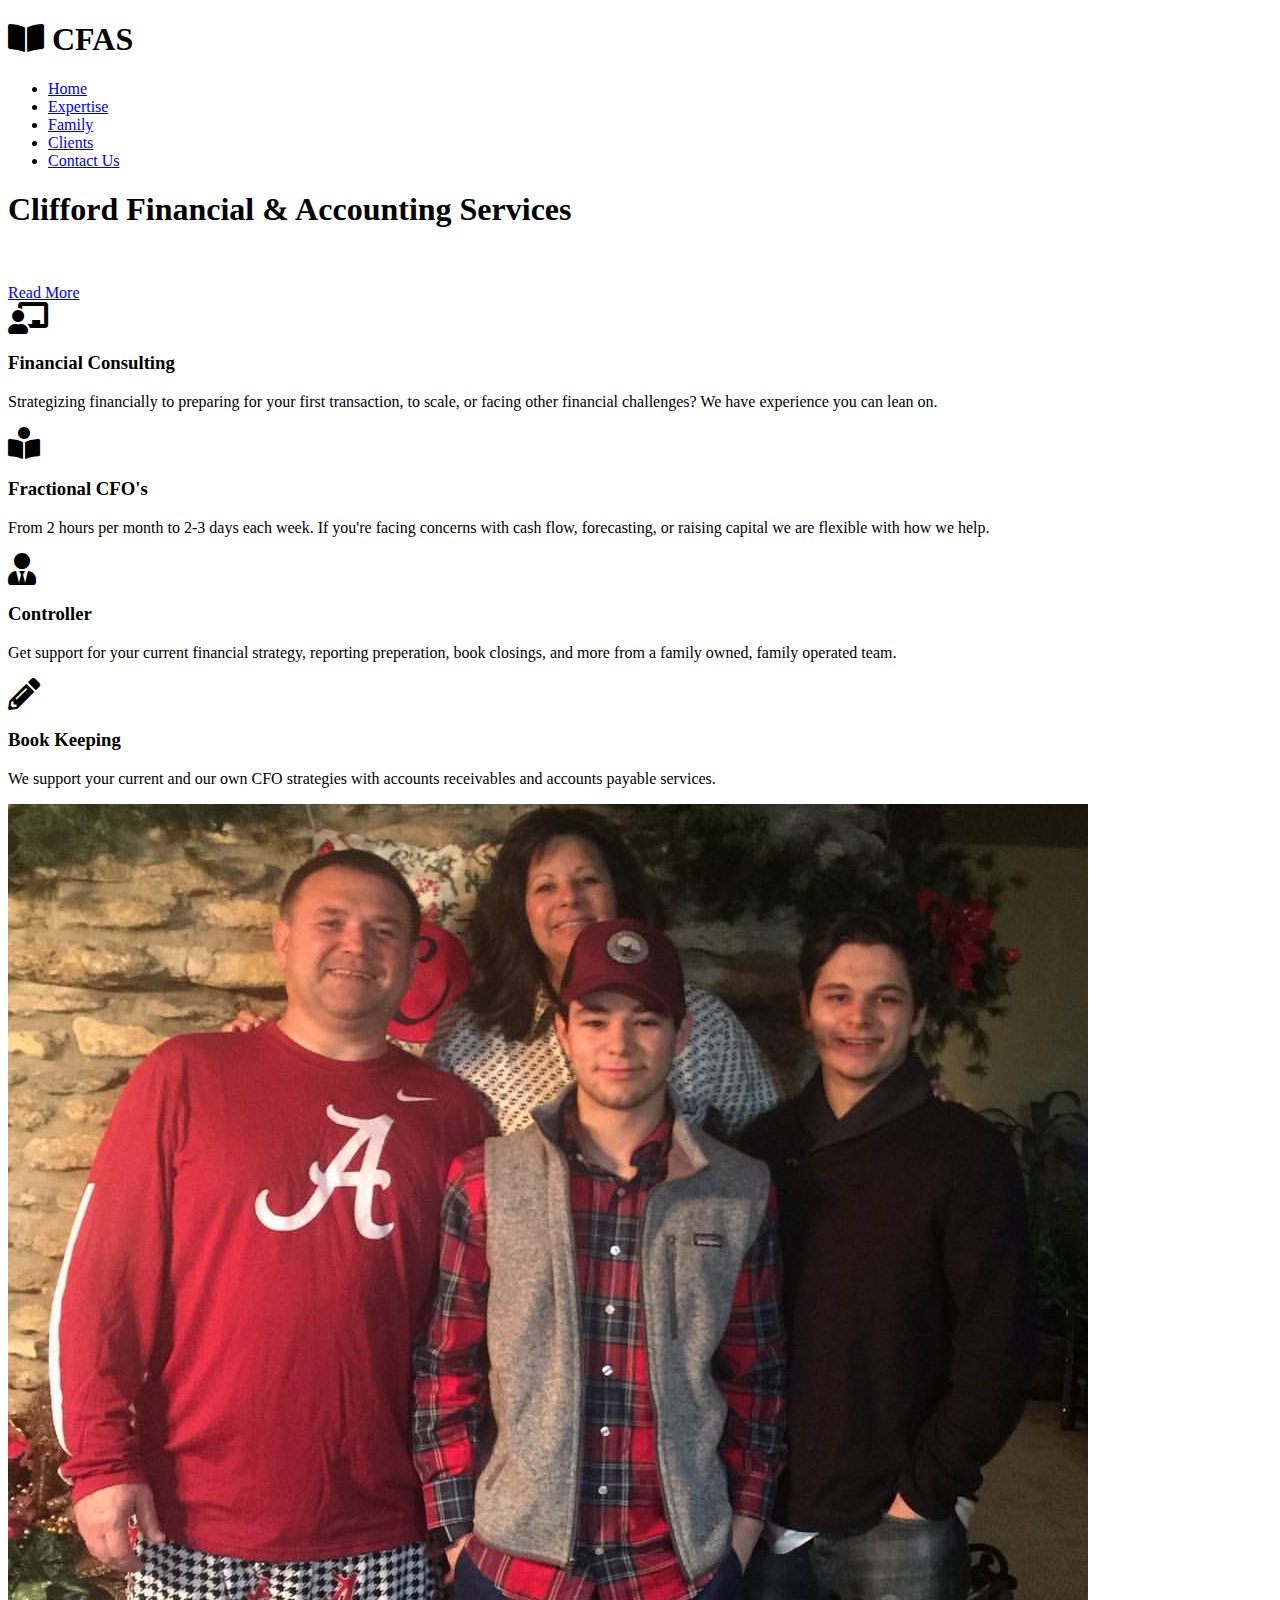
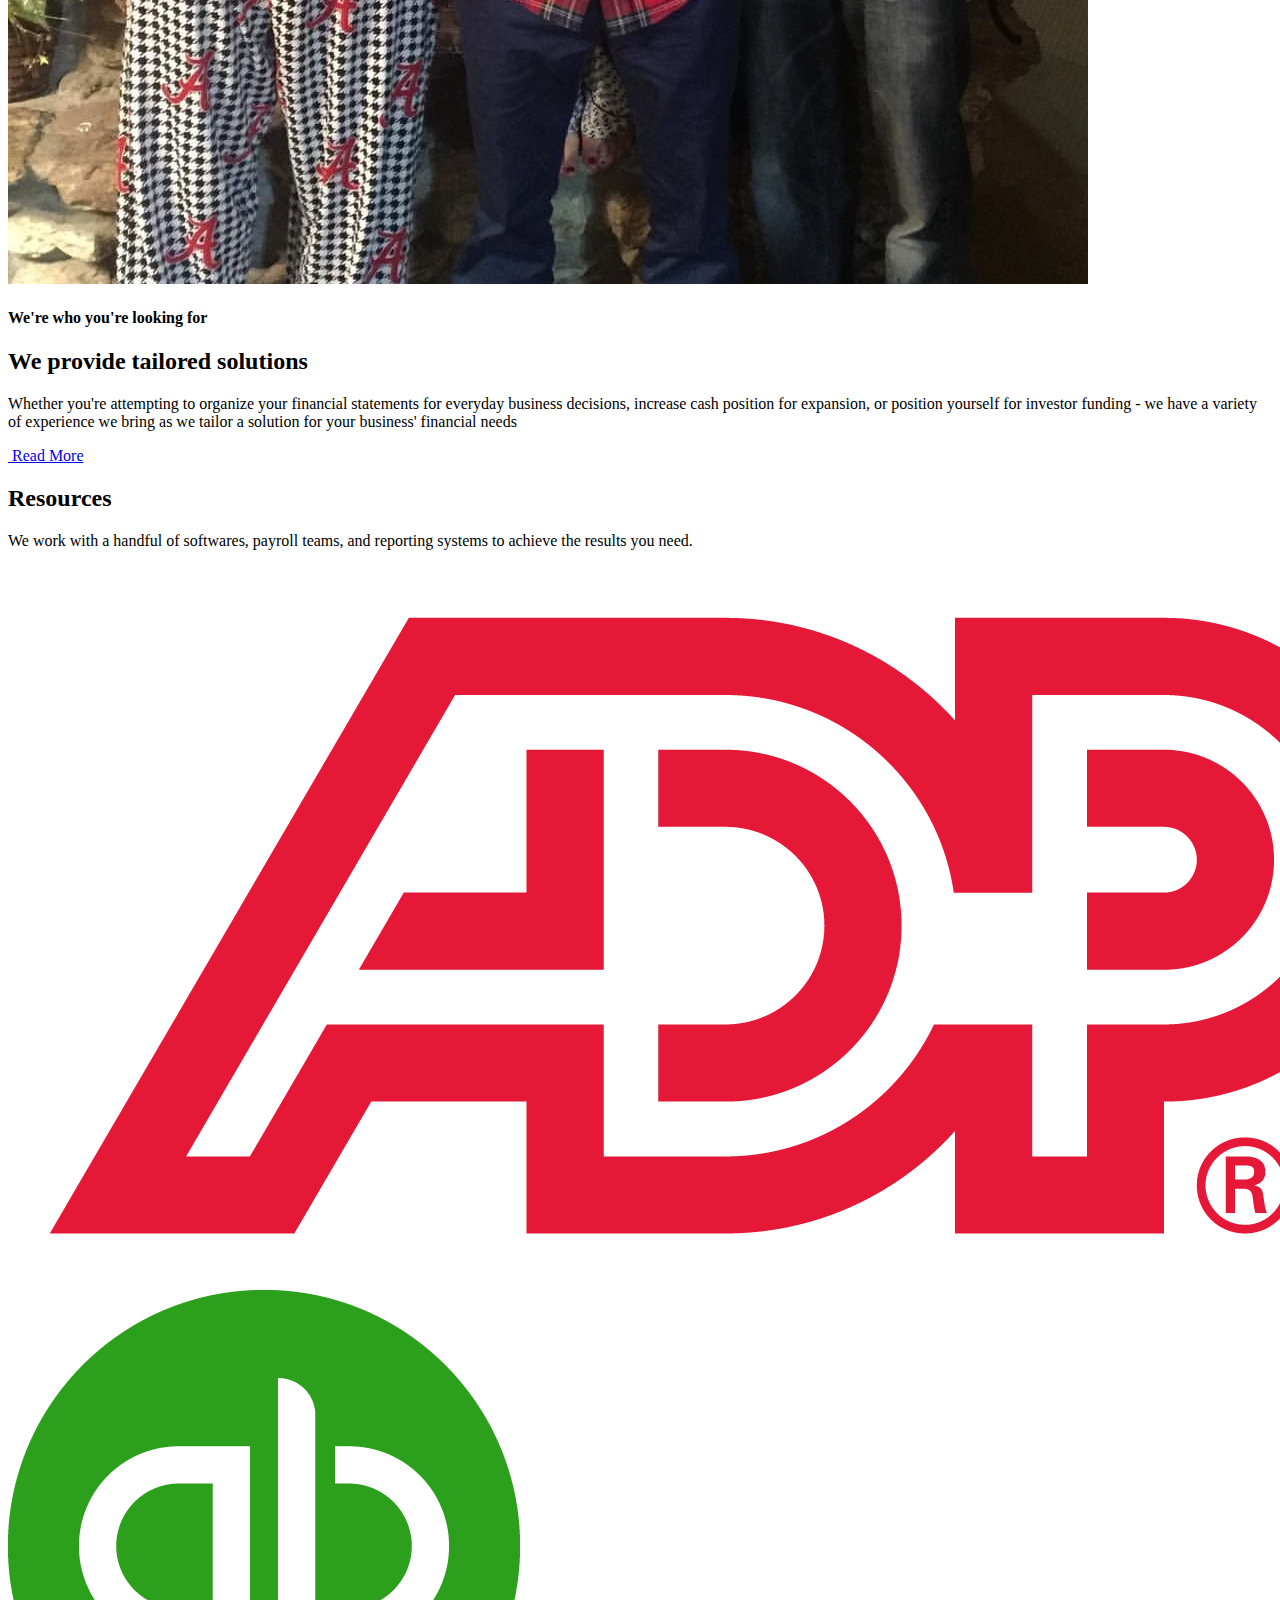
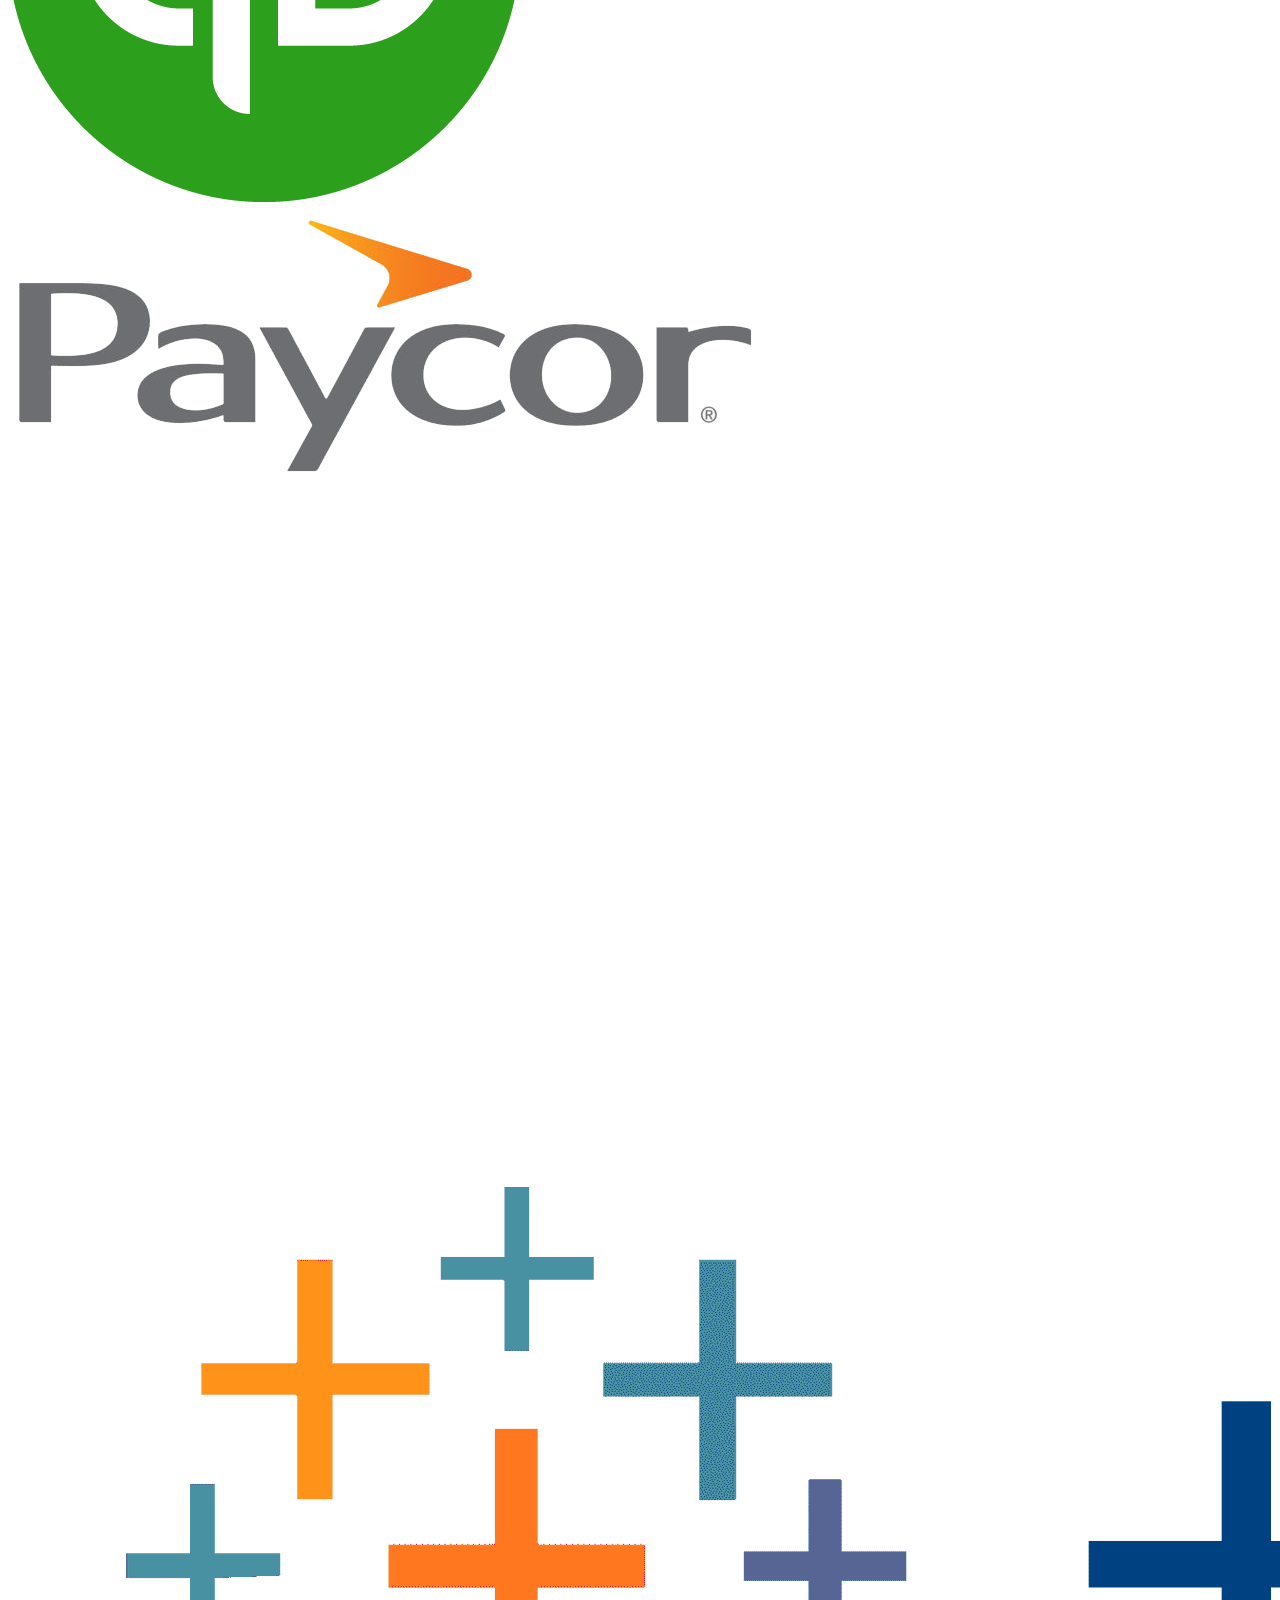
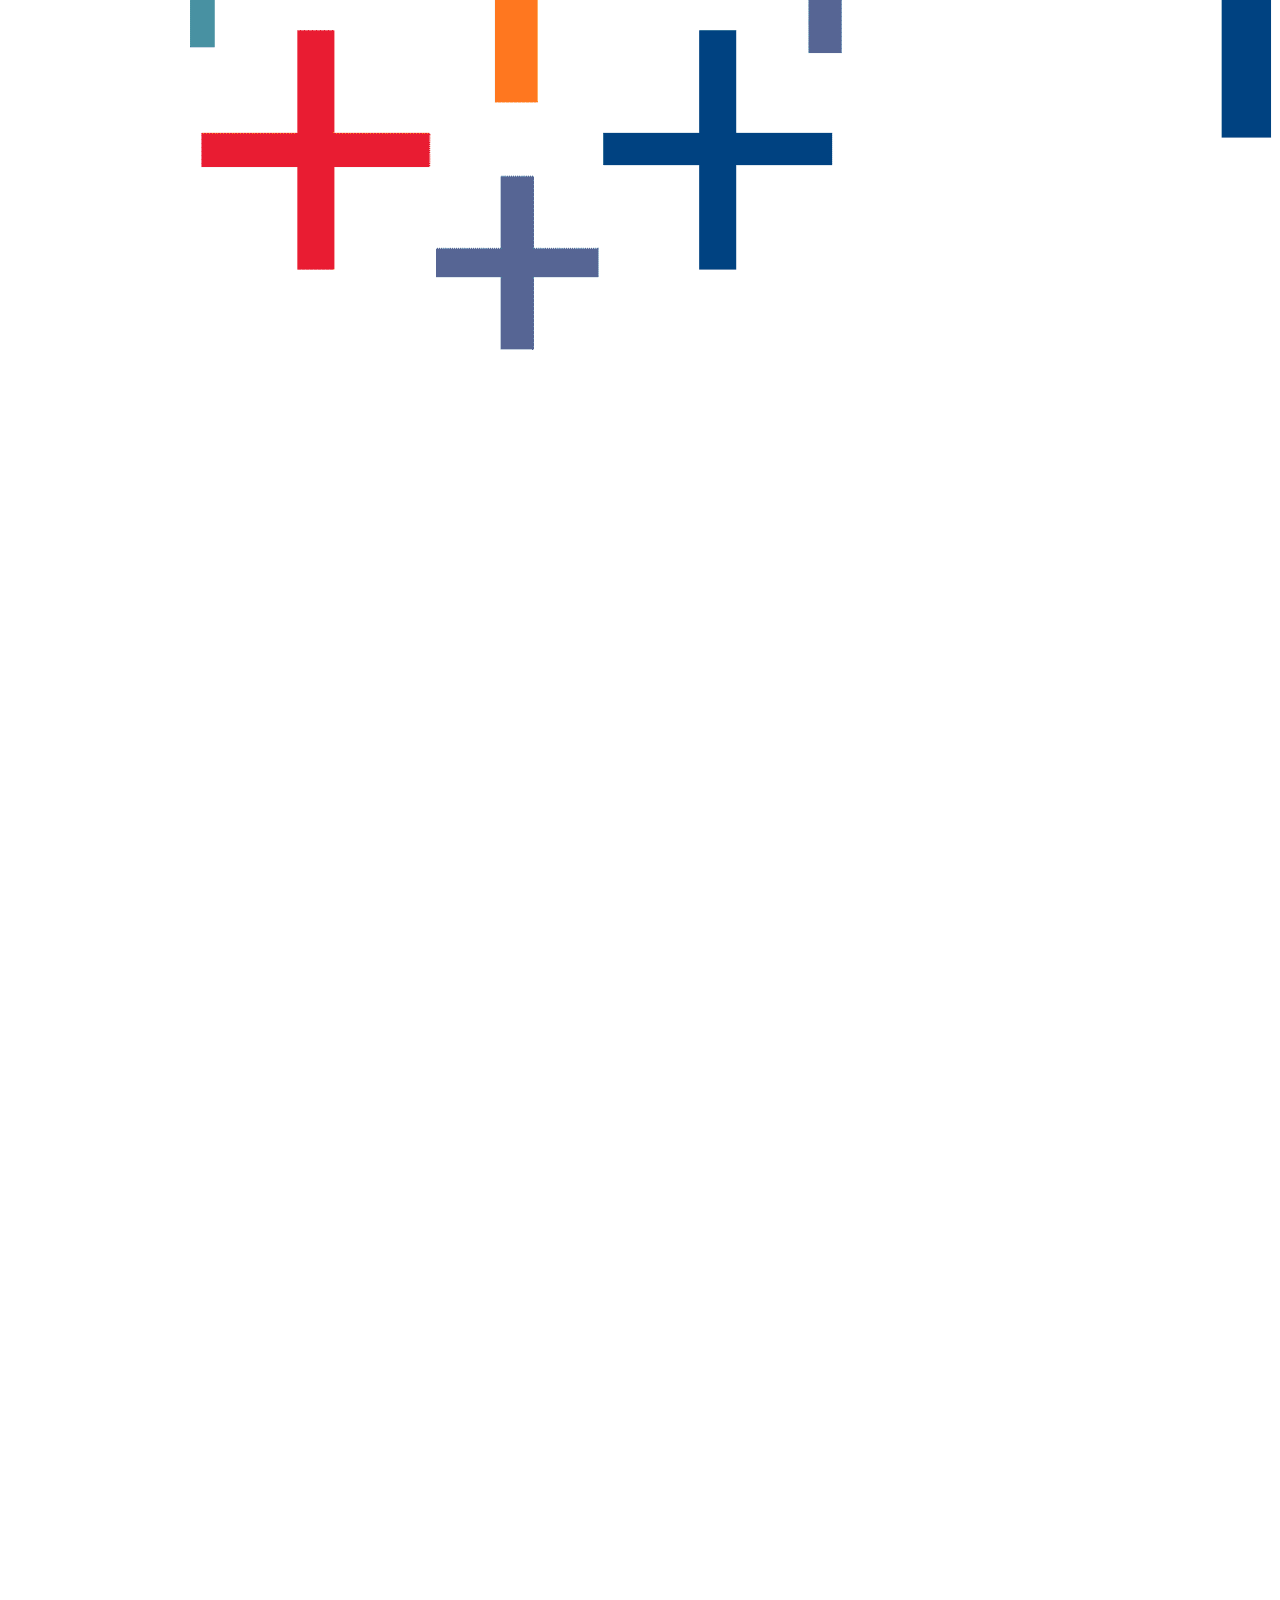
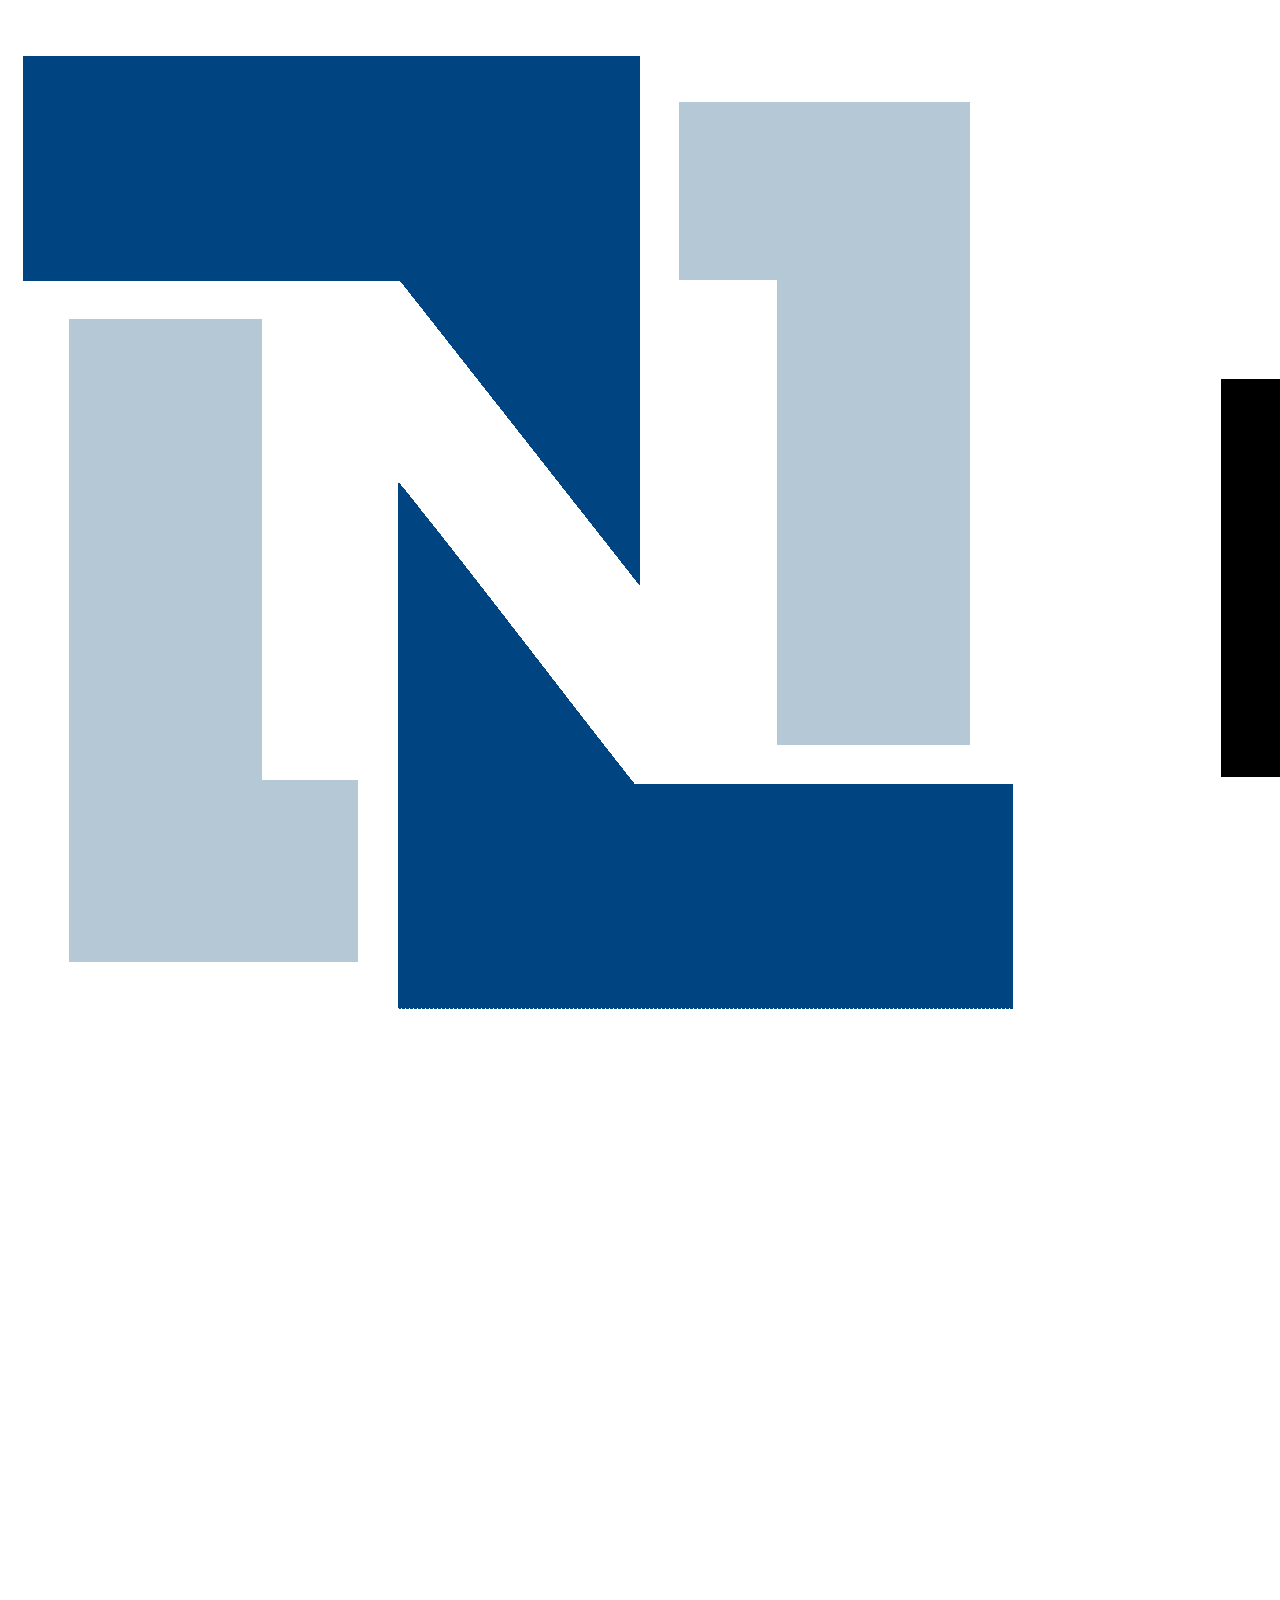
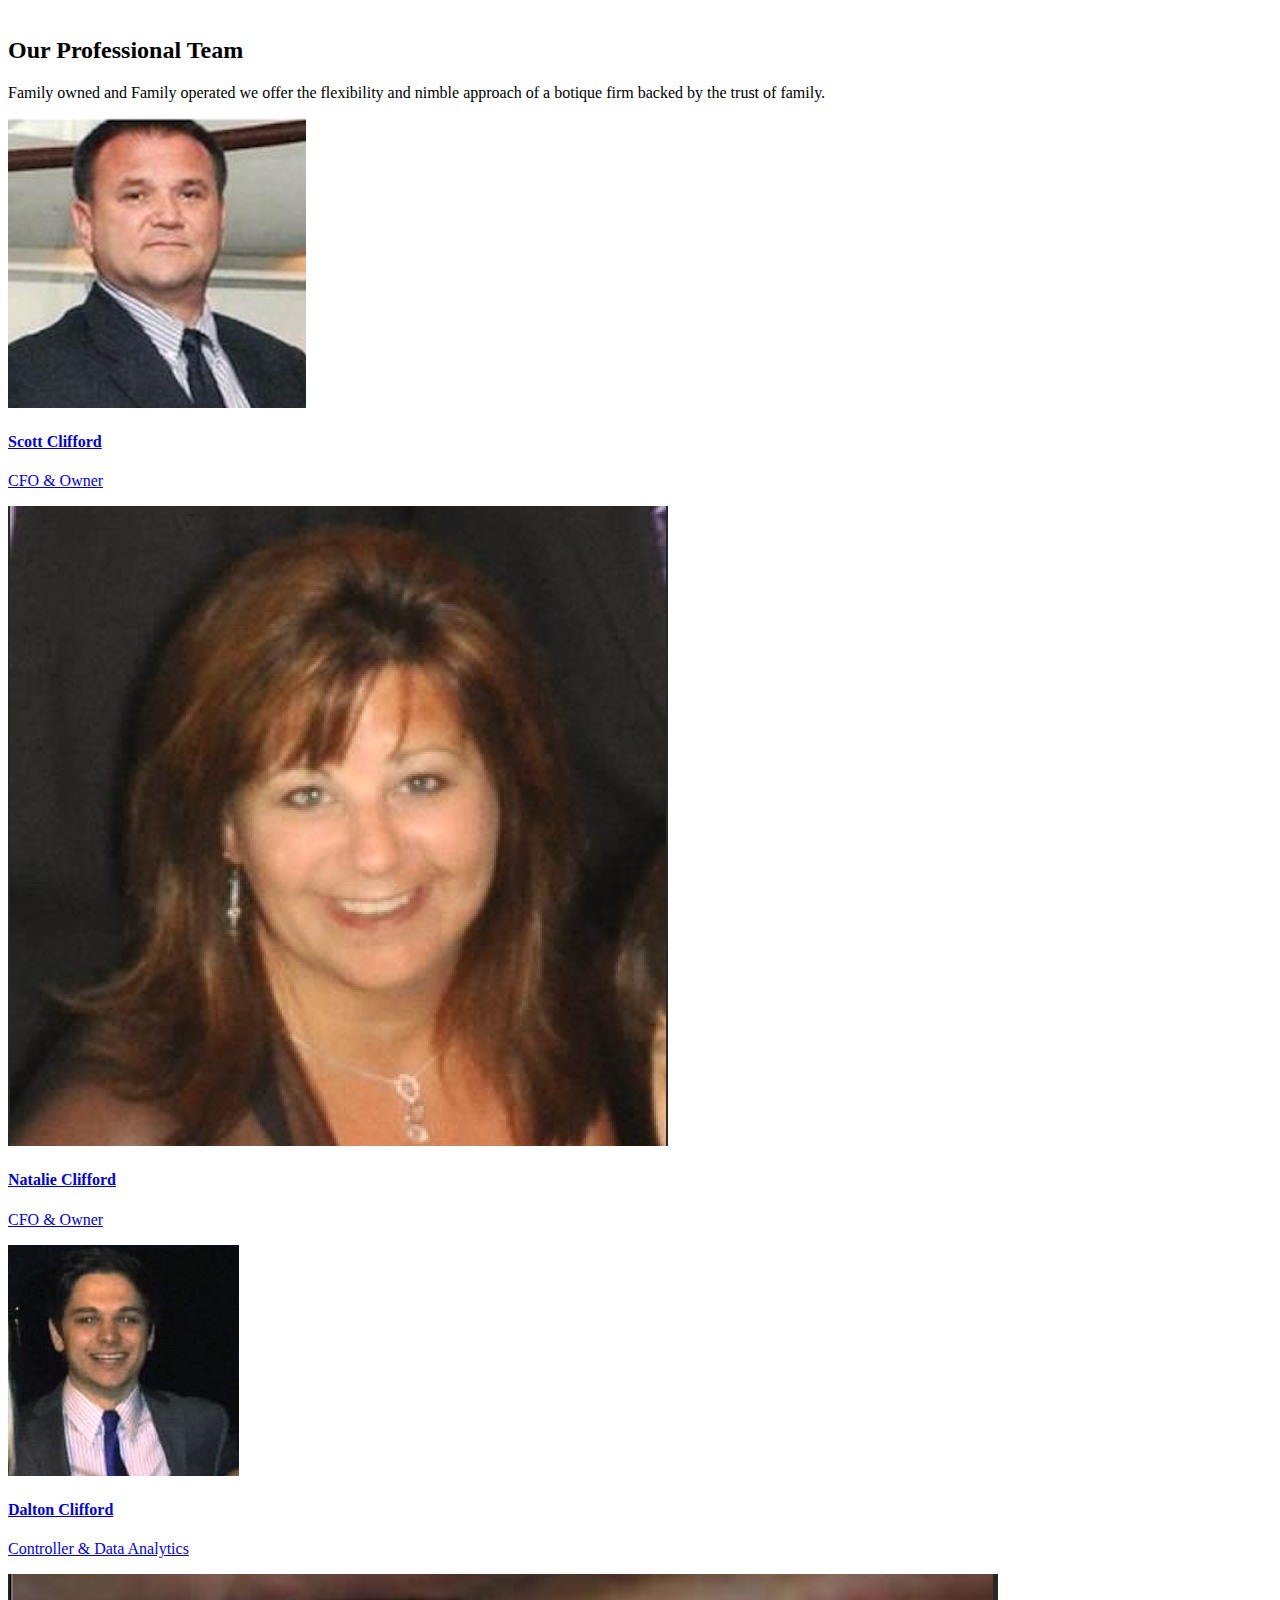
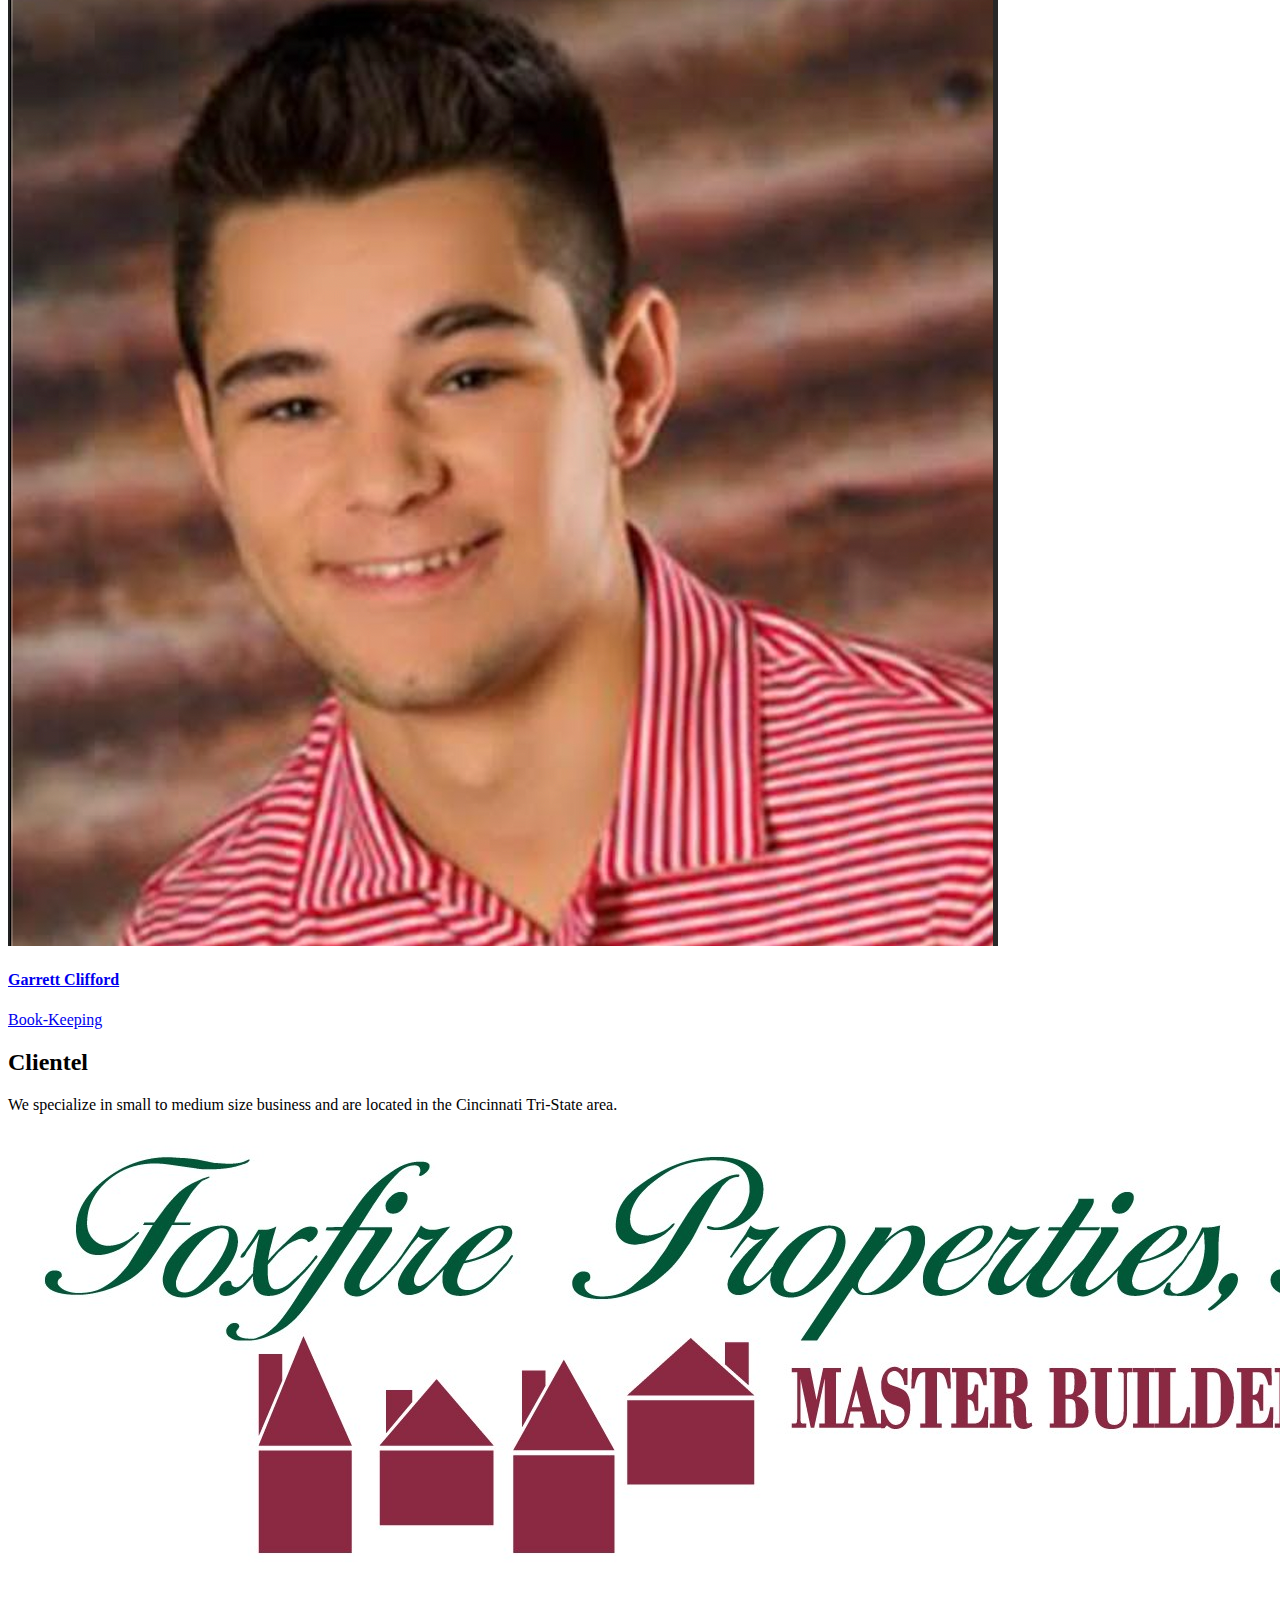
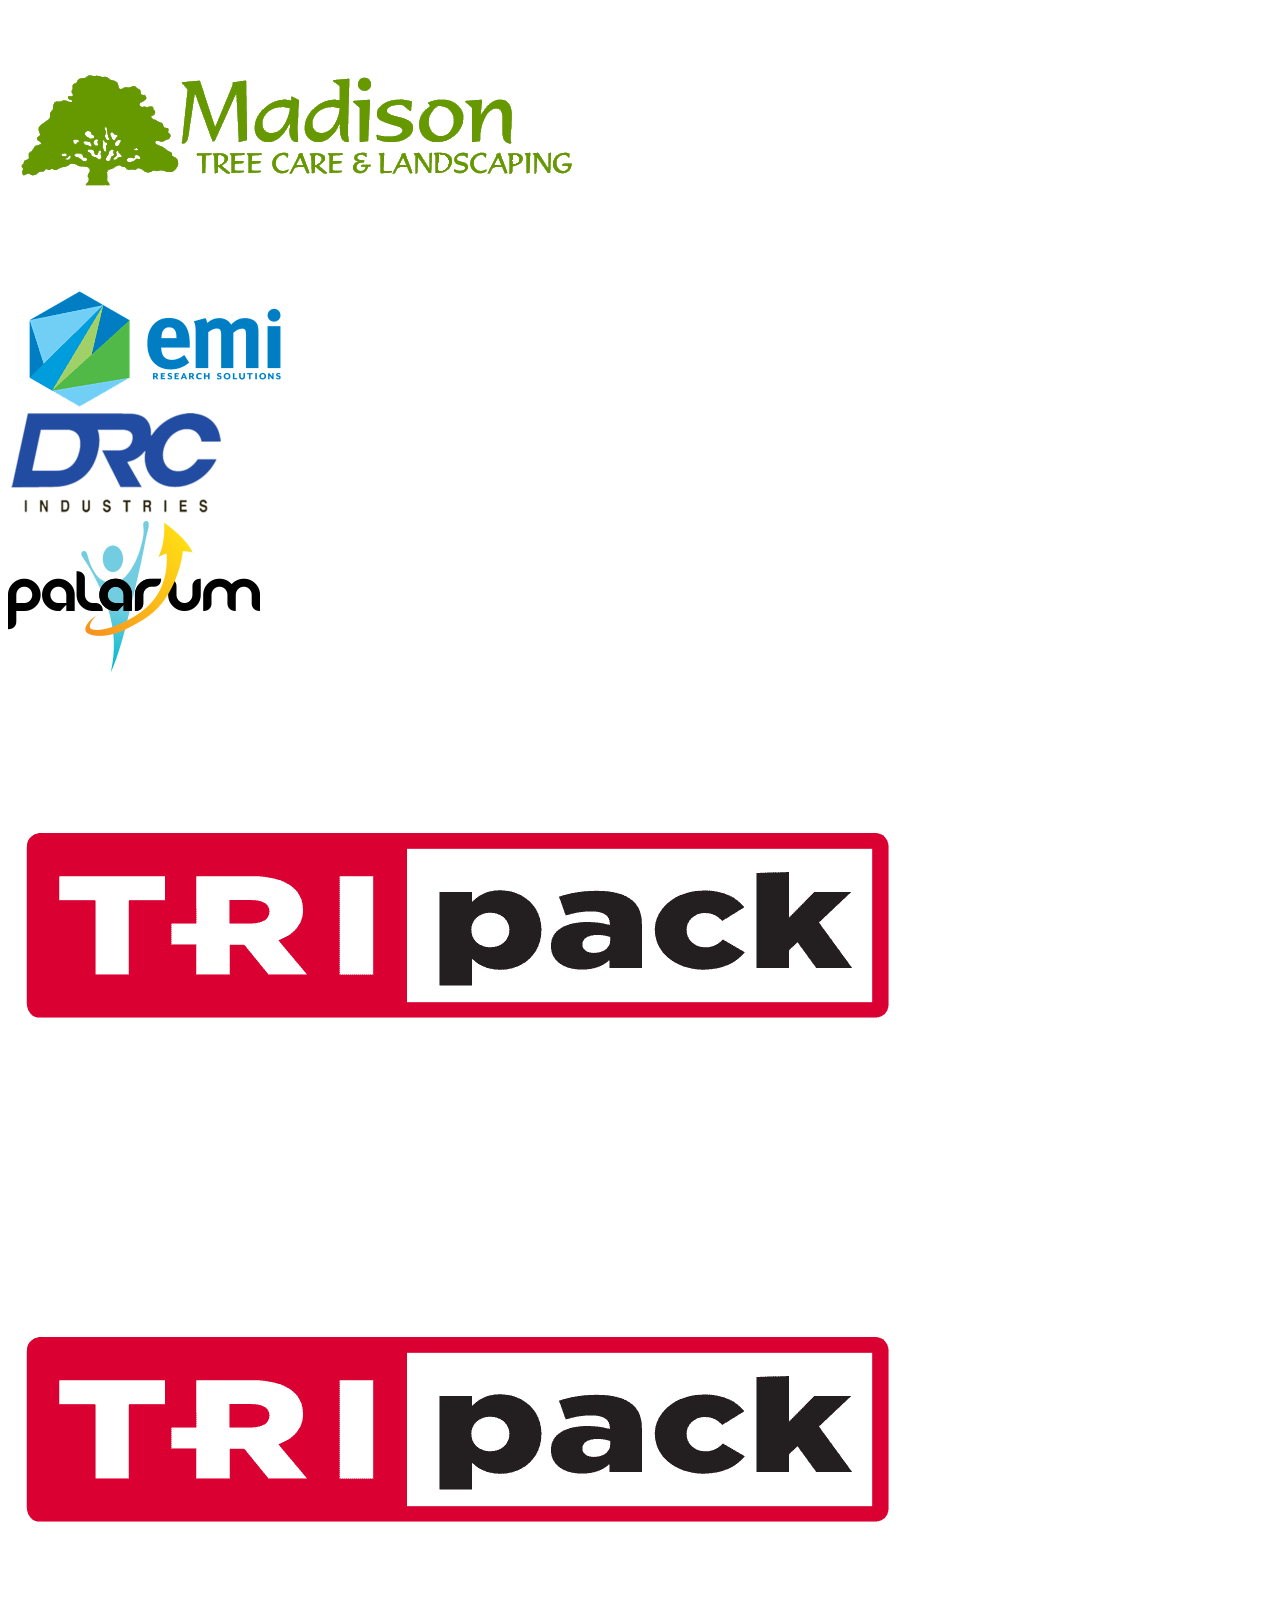
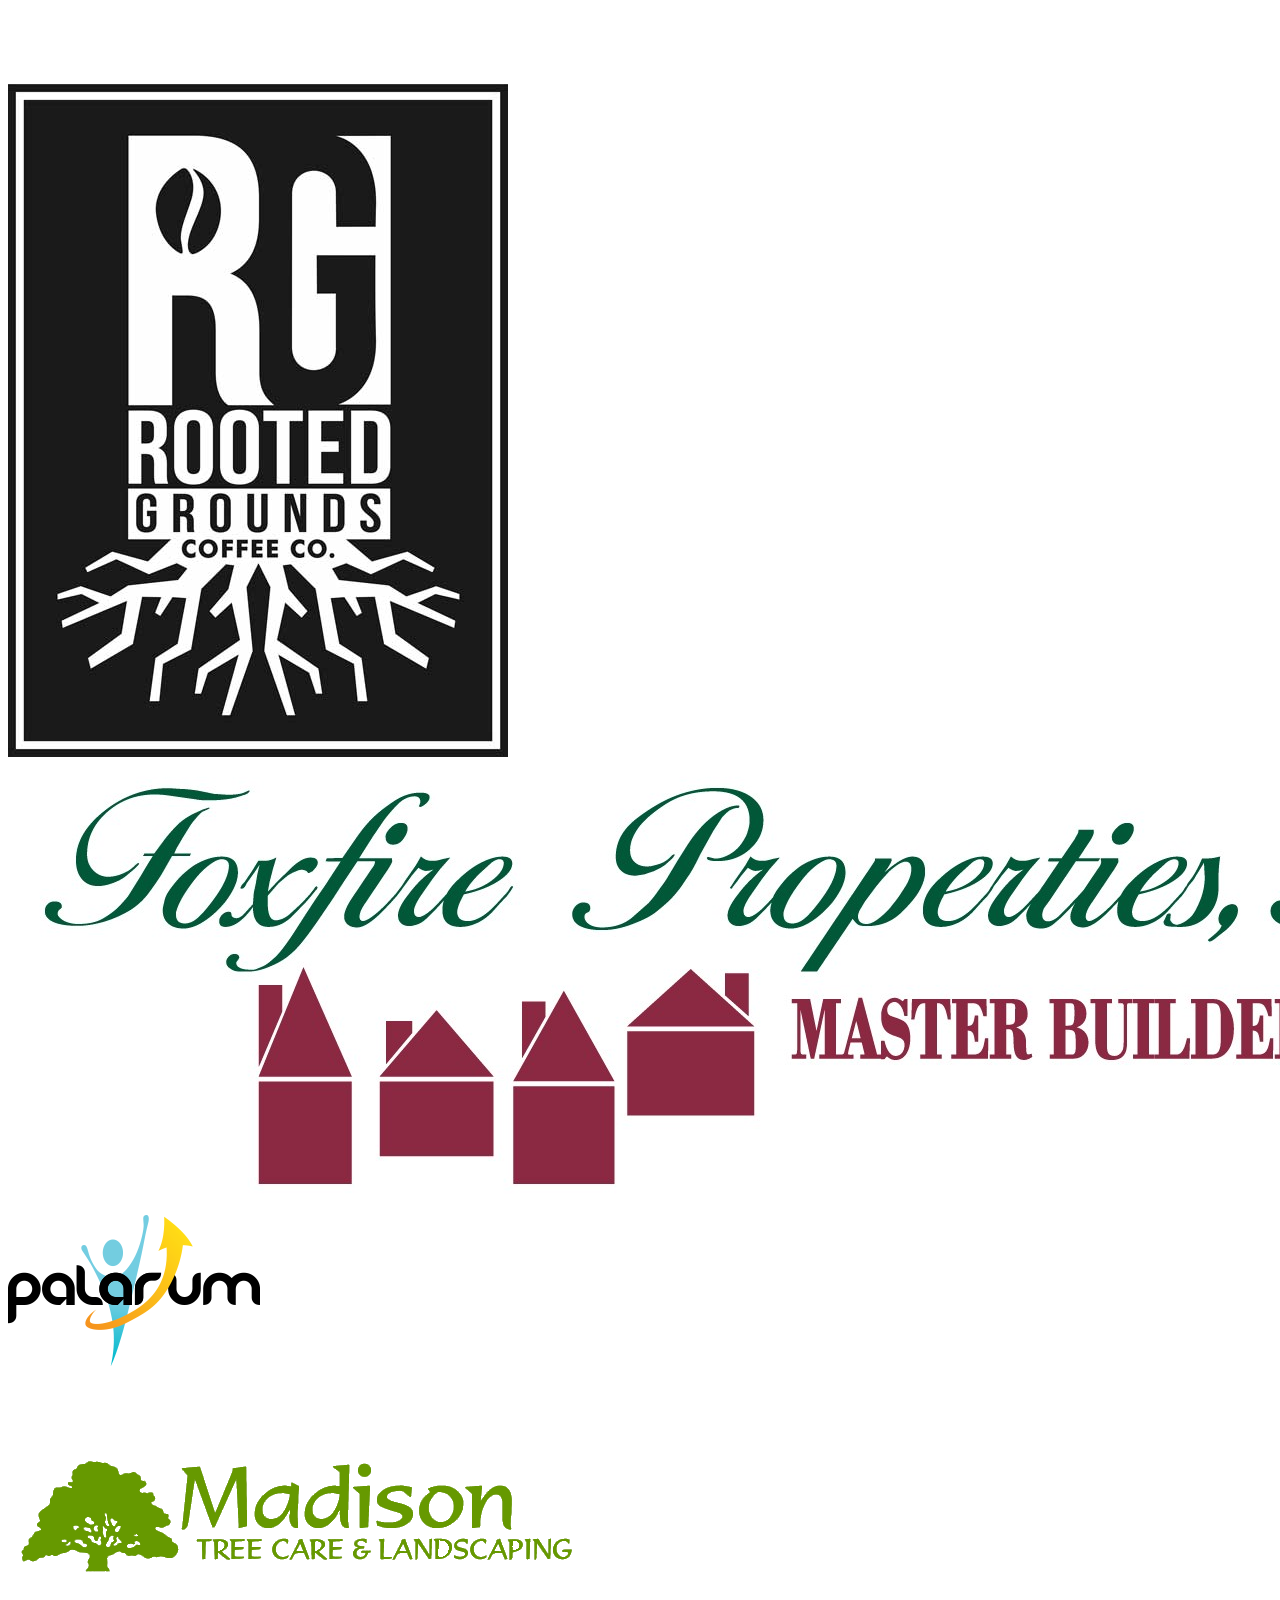
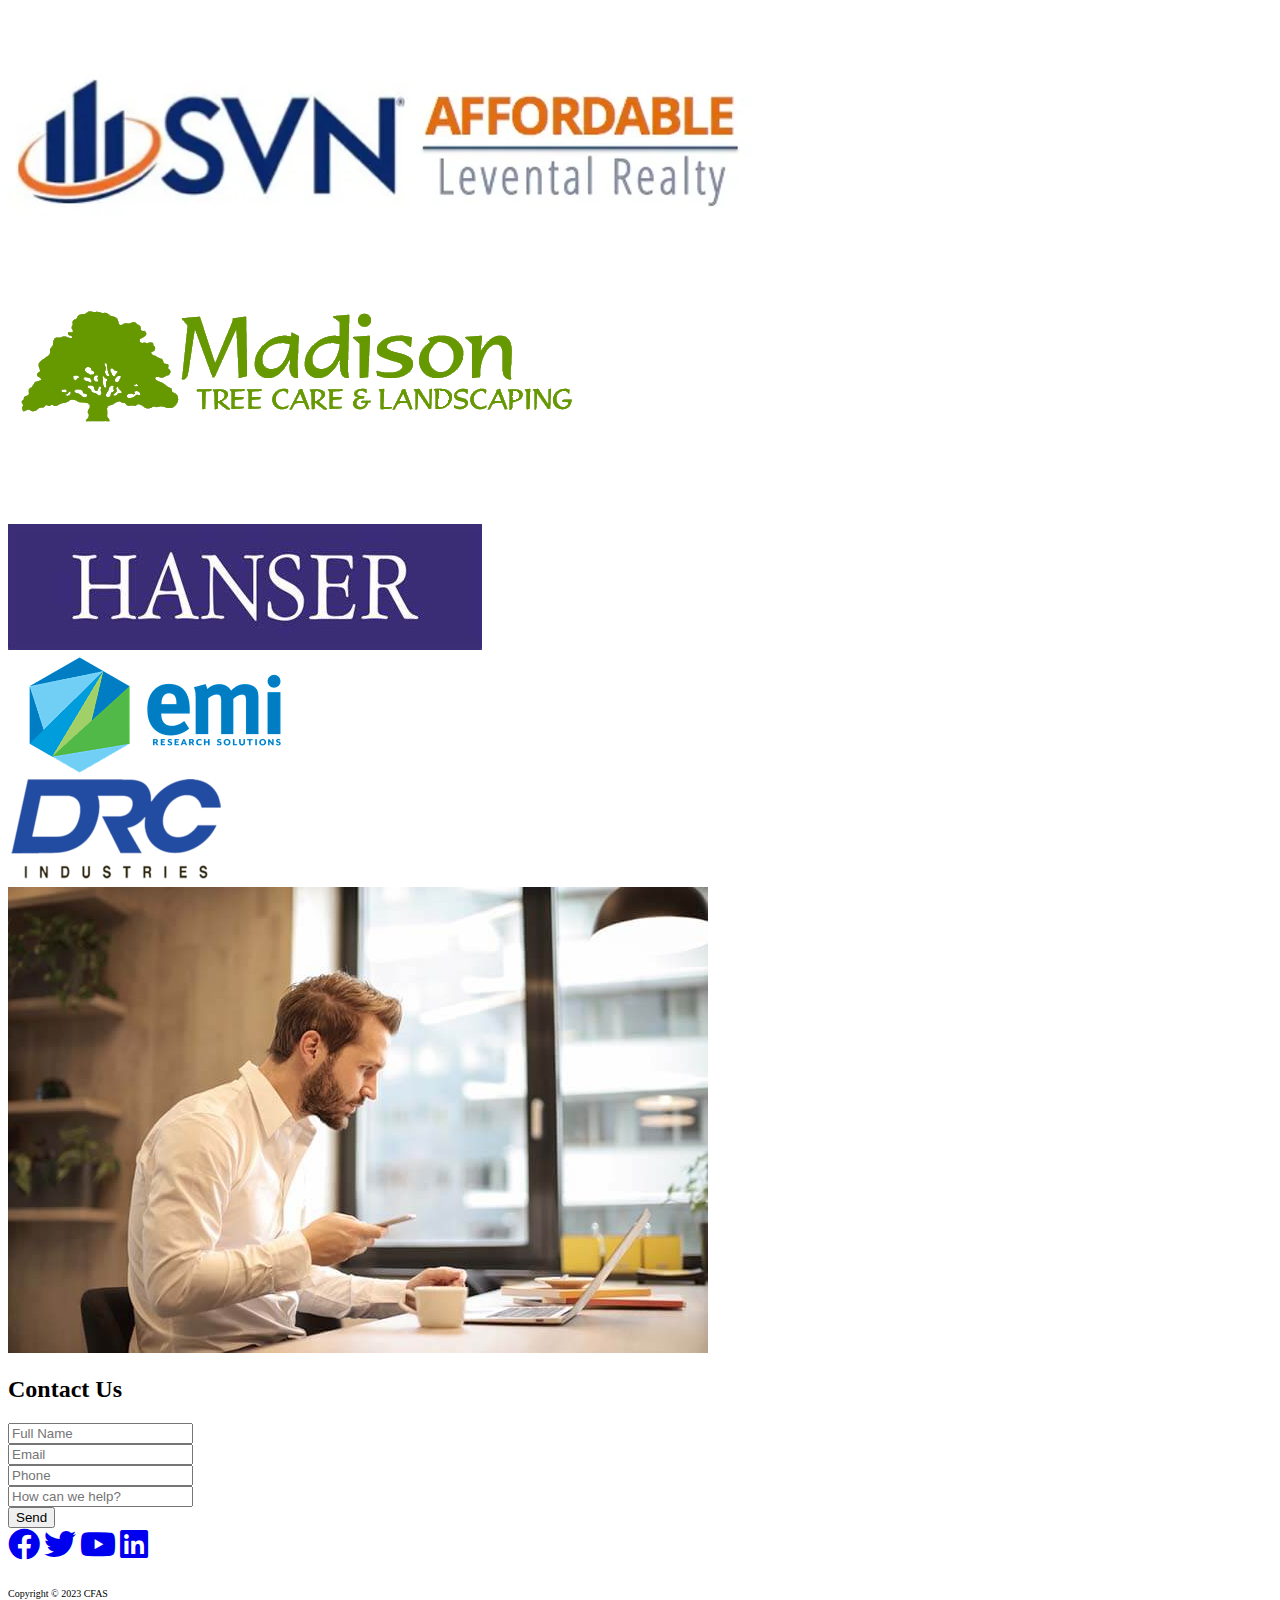
==== index.html @ c88b234a "Add files via upload" ====
<!DOCTYPE html>
<html lang="en">

<head>
    <meta charset="UTF-8">
    <meta name="viewport" content="width=device-width, initial-scale=1.0">
    <link rel="shortcut icon" type="image/x-icon" href="./favicon.ico" />
    <link rel="stylesheet" href="css/utilities.css">
    <link rel="stylesheet" href="css/style.css">
    <link rel="stylesheet" href="CSS/lightbox.min.css">
    <link rel="stylesheet" href="css/mediascroller.css">

    <link rel="stylesheet" href="https://cdnjs.cloudflare.com/ajax/libs/font-awesome/5.15.2/css/all.min.css"
        crossorigin="anonymous" />
    <title>Welcome to CFAS</title>

</head>

<body>
    <header class="hero">
        <div id="navbar" class="navbar top">
            <h1 class="logo">
                <span class="text-primary"><i class="fas fa-book-open"></i></span> CFAS
            </h1>
            <nav>
                <ul>
                    <li><a href="#home">Home</a></li>
                    <li><a href="#about">Expertise</a></li>
                    <li><a href="#team">Family</a></li>
                    <li><a href="#clients">Clients</a></li>
                    <li><a class="btn-2" href="#contact">Contact Us</a></li>
                </ul>
            </nav>
        </div>

        <div id="home" class="content">
            <h1>Clifford Financial & Accounting Services</h1>
            <p style="color:white">We provide world class financial assistance at the local level</p>
            <a href="#about" class="btn">Read More</a>
        </div>
    </header>

    <main>
        <section id="about" class="icons bg-light">
            <div class="flex-items">
                <div>
                    <i class="fas fa-chalkboard-teacher fa-2x"></i>
                    <div>
                        <h3>Financial Consulting</h3>
                        <p>Strategizing financially to preparing for your first transaction, to scale, or facing other
                            financial challenges? We have experience you can lean on.</p>
                    </div>
                </div>
                <div>
                    <i class="fas fa-book-reader fa-2x"></i>
                    <div>
                        <h3>Fractional CFO's</h3>
                        <p>From 2 hours
                            per month to 2-3 days each week. If you're facing concerns with cash flow, forecasting, or
                            raising capital we are flexible with how we help.</p>
                    </div>
                </div>
                <div>
                    <i class="fas fa-user-tie fa-2x"></i>
                    <div>
                        <h3>Controller</h3>
                        <p>Get support for your current financial strategy, reporting preperation, book closings, and
                            more
                            from a family owned, family operated team.</p>
                    </div>
                </div>
                <div>
                    <i class="fas fa-pencil-alt fa-2x"></i>
                    <div>
                        <h3>Book Keeping</h3>
                        <p>We support your current and our own CFO strategies with accounts receivables and accounts
                            payable services.</p>
                    </div>
                </div>
            </div>
        </section>

        <!-- About Section -->
        <section class="solutions flex-columns">
            <div class="row">
                <div class="column">
                    <div class="column-1">
                        <img src="./image_resources/team/familyphoto.jpg" alt="" />
                    </div>
                </div>
                <div class="column">
                    <div class="column-2 bg-primary">
                        <h4>We're who you're looking for</h4>
                        <h2>We provide tailored solutions</h4>
                            <p>Whether you're attempting to organize your financial statements for everyday business
                                decisions, increase cash position for expansion, or position yourself for investor
                                funding - we have a variety of experience we bring as we tailor a solution for your
                                business' financial needs</p>
                            <a href="#team" class="btn btn-outline">
                                <i class="fas fa-chevron"></i> Read More
                            </a>
                    </div>
                </div>
            </div>

        </section>

        <!-- Cases -->
        <!-- <section id="cases" class="cases flex-grid section-padding">
            <header class="section-header">
                <h4>This is what we do</h4>
                <h2>Business Cases</h2>
                <p>Lorem ipsum dolor sit amet consectetur adipisicing elit. Numquam consequuntur maxime odio.</p>
            </header>
            <div class="row">
                <div class="column">
                    <a href="./image_resources/cases/cases1.jpg" data-lightbox="cases" data-title="Lorem ipsum dolor
                        sit amet consectetur adipisicing elit. Numquam consequuntur maxime odio."">
                        <img src=" ./image_resources/cases/cases1.jpg" alt="">
                    </a>
                    <a href="./image_resources/cases/cases2.jpg" data-lightbox="cases" data-title="Lorem ipsum dolor
                        sit amet consectetur adipisicing elit. Numquam consequuntur maxime odio.">
                        <img src="./image_resources/cases/cases2.jpg" alt="">
                    </a>


                </div>
                <div class="column">
                    <a href="./image_resources/cases/cases3.jpg" data-lightbox="cases" data-title="Lorem ipsum dolor
                        sit amet consectetur adipisicing elit. Numquam consequuntur maxime odio.">
                        <img src="./image_resources/cases/cases3.jpg" alt="">
                    </a>
                    <a href="./image_resources/cases/cases4.jpg" data-lightbox="cases" data-title="Lorem ipsum dolor
                            sit amet consectetur adipisicing elit. Numquam consequuntur maxime odio.">
                        <img src="./image_resources/cases/cases4.jpg" alt="">
                    </a>
                </div>
                <div class="column">
                    <a href="./image_resources/cases/cases5.jpg" data-lightbox="cases" data-title="Lorem ipsum dolor
                            sit amet consectetur adipisicing elit. Numquam consequuntur maxime odio.">
                        <img src="./image_resources/cases/cases5.jpg" alt="">
                    </a>
                    <a href="./image_resources/cases/cases6.jpg" data-lightbox="cases" data-title="Lorem ipsum dolor
                            sit amet consectetur adipisicing elit. Numquam consequuntur maxime odio.">
                        <img src="./image_resources/cases/cases6.jpg" alt="">
                    </a>
                </div>
                <div class="column">
                    <a href="./image_resources/cases/cases6.jpg" data-lightbox="cases" data-title="Lorem ipsum dolor
                            sit amet consectetur adipisicing elit. Numquam consequuntur maxime odio.">
                        <img src="./image_resources/cases/cases7.jpg" alt="">
                    </a>
                    <a href="./image_resources/cases/cases6.jpg" data-lightbox="cases" data-title="Lorem ipsum dolor
                                    sit amet consectetur adipisicing elit. Numquam consequuntur maxime odio.">
                        <img src="./image_resources/cases/cases8.jpg" alt="">
                    </a>
                </div>
            </div>
        </section> -->

        <!-- Blog -->
        <!-- <section id="blog" class="solutions flex-columns flex-reverse">
            <div class="row">
                <div class="column">
                    <div class="column-1">
                        <img src="./image_resources/home/blog.jpg" alt="" />
                    </div>
                </div>
                <div class="column">
                    <div class="column-2 bg-secondary">
                        <h4>April 16, 2020</h4>
                        <h2>Blog Post One</h4>
                            <p>Lorem ipsum dolor sit, amet consectetur adipisicing elit. Ducimus eos necessitatibus
                                provident architecto assumenda facilis. Lorem ipsum dolor sit amet, consectetur
                                adipisicing elit. Nam, assumenda.</p>
                            <a href="blog.html" class="btn btn-outline">
                                <i class="fas fa-chevron"></i> Read Our Blog
                            </a>
                    </div>
                </div>
            </div>

        </section> -->
        <!-- Software -->
        <section id="partners" class="partners section-padding">
            <header class="section-header">
                <h2>Resources</h2>
                <p>We work with a handful of softwares, payroll teams, and reporting systems to achieve the results you
                    need.</p>
            </header>
            <div class="flex-items partner-image">
                <div>
                    <a href="https://www.adp.com">
                        <img class="adp"
                            src="./image_resources/partners/purepng.com-adp-logologobrand-logoiconslogos-251519938456g5qfm.png">
                    </a>
                </div>
                <div>
                    <a href="https://quickbooks.intuit.com">
                        <img class="qb" src="./image_resources/partners/qb_thumb.png">
                    </a>
                </div>
                <div>
                    <a href="https://www.paycor.com">
                        <img class="paycor" src="./image_resources/partners/Paycor-Logo-2.png">
                    </a>
                </div>
                <div>
                    <a href="https://www.tableau.com">
                        <img class="tableau" src="./image_resources/partners/Tableau-Logo.png">
                    </a>
                </div>
                <div>
                    <a href="https://www.netsuite.com/portal/products/erp.shtml">
                        <img class="netsuite" src="./image_resources/partners/NetSuite-Logo.png">
                    </a>
                </div>
            </div>
        </section>

        <!-- Team -->
        <section id="family" class="team section-padding bg-light">
            <header class="section-header">
                <h2 id="team">Our Professional Team</h2>
                <p>Family owned and Family operated we offer the flexibility and nimble approach of a botique
                    firm
                    backed
                    by the trust of
                    family.</p>
            </header>
            <div class="flex-items">
                <div>
                    <a href="scott.html">
                        <img src="./image_resources/team/Screen Shot 2021-04-12 at 1.00.21 AM.png" alt="">
                        <h4>Scott Clifford</h4>
                        <p>CFO & Owner</p>
                    </a>
                </div>
                <div>
                    <a href="natalie.html">
                        <img src="./image_resources/team/Screen Shot 2021-04-12 at 5.36.53 AM.png" alt="">
                        <h4>Natalie Clifford</h4>
                        <p>CFO & Owner</p>
                    </a>
                </div>
                <div>
                    <a href="dalton.html">
                        <img src="./image_resources/team/1517589333121.jpeg" alt="">
                        <h4>Dalton Clifford</h4>
                        <p>Controller & Data Analytics</p>
                    </a>
                </div>
                <div class="G">
                    <a href="garrett.html">
                        <img src="./image_resources/team/Screen Shot 2021-04-12 at 1.17.51 AM.png" alt="">
                        <h4>Garrett Clifford</h4>
                        <p>Book-Keeping</p>
                    </a>
                </div>
                <div>
        </section>



        <!-- Clients -->
        <section id="clients" class="clients">
            <header class="section-header">
                <h2>Clientel</h2>
                <p>We specialize in small to medium size business and are located in the Cincinnati Tri-State area.</p>
            </header>

            <div class="flex-items">
                <div>
                    <img src="./image_resources/clients/39747682-191205-2.jpg">
                </div>
                <div>
                    <a href="https://www.madisontreecincy.com">
                        <img src=" ./image_resources/clients/Horizontal-logo-darkgreen.png" alt="">
                    </a>
                </div>
                <div>
                    <a href=" https://emi-rs.com">
                        <img src="./image_resources/clients/imtwexv3cgvg1m2mf225.png">
                    </a>
                </div>
                <div>
                    <a class="DRC" href="http://www.drcindustries.com/products-2/">
                        <img src=" ./image_resources/clients/logo.png" alt="">
                    </a>
                </div>
                <div>
                    <a class="palarum" href="https://www.palarum.org">
                        <img src="./image_resources/clients/Palarum-logo.png" alt="">
                    </a>
                </div>
                <div>
                    <a href="https://www.tripack.net">
                        <img src="./image_resources/clients/tripack-logo-vector.png" alt="">
                    </a>
                </div>
            </div>
            <div class="media-scroller snaps-inline">
                <div class="media-element">
                    <img src="./image_resources/clients/tripack-logo-vector.png" alt="">
                    <!-- <p class="title"></p> -->
                </div>
                <div class="media-element" id="">
                    <img src="./image_resources/clients/RG-logo.jpg" alt="">
                    <!-- <p class="title">An even longer title on this one</p> -->
                </div>
                <div class="media-element">
                    <img src="./image_resources/clients/39747682-191205-2.jpg" alt="">
                    <!-- <p class="title">Short title</p> -->
                </div>

                <div class="media-element">
                    <img src="image_resources/clients/Palarum-logo.png" alt="">
                    <!-- <p class="title">Duis aute irure dolor</p> -->
                </div>
                <div class="media-element">
                    <img src="./image_resources/clients/Horizontal-logo-darkgreen.png" alt="">
                    <!-- <p class="title">A dog that's blinking?</p> -->
                </div>
                <div class="media-element">
                    <img src="./image_resources/clients/47a170_a489bf8a099b4e7ab80bdd1332319e26.jpg-2.webp" alt="">
                    <!-- <p class="title">A longer title here</p> -->
                </div>
                <div class="media-element">
                    <img src="./image_resources/clients/Horizontal-logo-darkgreen.png" alt="">
                    <!-- <p class="title">A dog that's blinking?</p> -->
                </div>
                <div class="media-element" id="bg-blue">
                    <img src="./image_resources/clients/th.jpeg" alt="">
                    <!-- <p class="title">An even longer title on this one</p> -->
                </div>

                <div class="media-element">
                    <img src="./image_resources/clients/imtwexv3cgvg1m2mf225.png" alt="">
                    <!-- <p class="title">Chair</p> -->
                </div>
                <div class="media-element">
                    <img src="./image_resources/clients/logo.png" alt="">
                    <!-- <p class="title">Ut enim ad minim veniam</p> -->
                </div>




            </div>
        </section>


        <!-- Contact -->
        <section id="contact" class="contact flex-columns">
            <div class="row">
                <div class="column">
                    <div class="column-1">
                        <img src="./image_resources/home/contact.jpg" alt="" />
                    </div>
                </div>
                <div class="column">
                    <div class="column-2 bg-light">
                        <h2>Contact Us</h2>
                        <form action="process.php" class="callback-form" data-netlify="true" method="POST">
                            <div class="form-control">
                                <label for="name"></label>
                                <input type="text" name="name" id="name" placeholder="Full Name" ) </div>
                            </div>
                            <div class="form-control">
                                <label for="email"></label>
                                <input type="email" name="email" id="email" placeholder="Email"") </div>
                            </div>
                            <div class=" form-control">
                                <label for="phone"></label>
                                <input type="text" name="phone" id="phone" placeholder="Phone" </div>
                            </div>
                            <div class=" form-control">
                                <label for="message"></label>
                                <input type="text" name="message" id="message" placeholder="How can we help?" </div>
                            </div>
                            <input type="submit" value="Send" id="submit" class="btn">

                        </form>

                    </div>
                </div>
            </div>

        </section>
    </main>

    <footer class="footer bg-dark">
        <div class="social">
            <a href="#"><i class="fab fa-facebook fa-2x"></i></a>
            <a href="#"><i class="fab fa-twitter fa-2x"></i></a>
            <a href="#"><i class="fab fa-youtube fa-2x"></i></a>
            <a href="#"><i class="fab fa-linkedin fa-2x"></i></a>
        </div>
        <br>
        <p style="font-size: 10px;">Copyright &copy 2023 CFAS</p>
    </footer>



    <script src="http://code.jquery.com/jquery-3.5.1.min.js"
        integrity="sha256-9/aliU8dGd2tb6OSsuzixeV4y/faTqgFtohetphbbj0=" crossorigin="anonymous">
        </script>

    <script src="js/lightbox.min.js"></script>

    <script src="js/app.js"></script>

    <script>
        const navbar = document.getElementById('navbar');
        let scrolled = false;

        window.onscroll = function () {
            if (window.pageYOffset > 100) {
                navbar.classList.remove('top');
                if (!scrolled) {
                    navbar.style.transform = 'traslateY(-70px)';
                }
                setTimeout(function () {
                    navbar.style.transform = 'translateY(0)';
                    scrolled = true;
                }, 200);
            } else {
                navbar.classList.add('top');
                scrolled = false;
            }
        }

        // Smooth Scrolling 
        $('#navbar a, .btn').on('click', function (e) {
            if (this.hash !== '') {
                e.preventDefault();

                const hash = this.hash;

                $('html, body').animate(
                    {
                        scrollTop: $(hash).offset().top - 100,
                    },
                    800
                );
            }
        });
    </script>
</body>

</html>
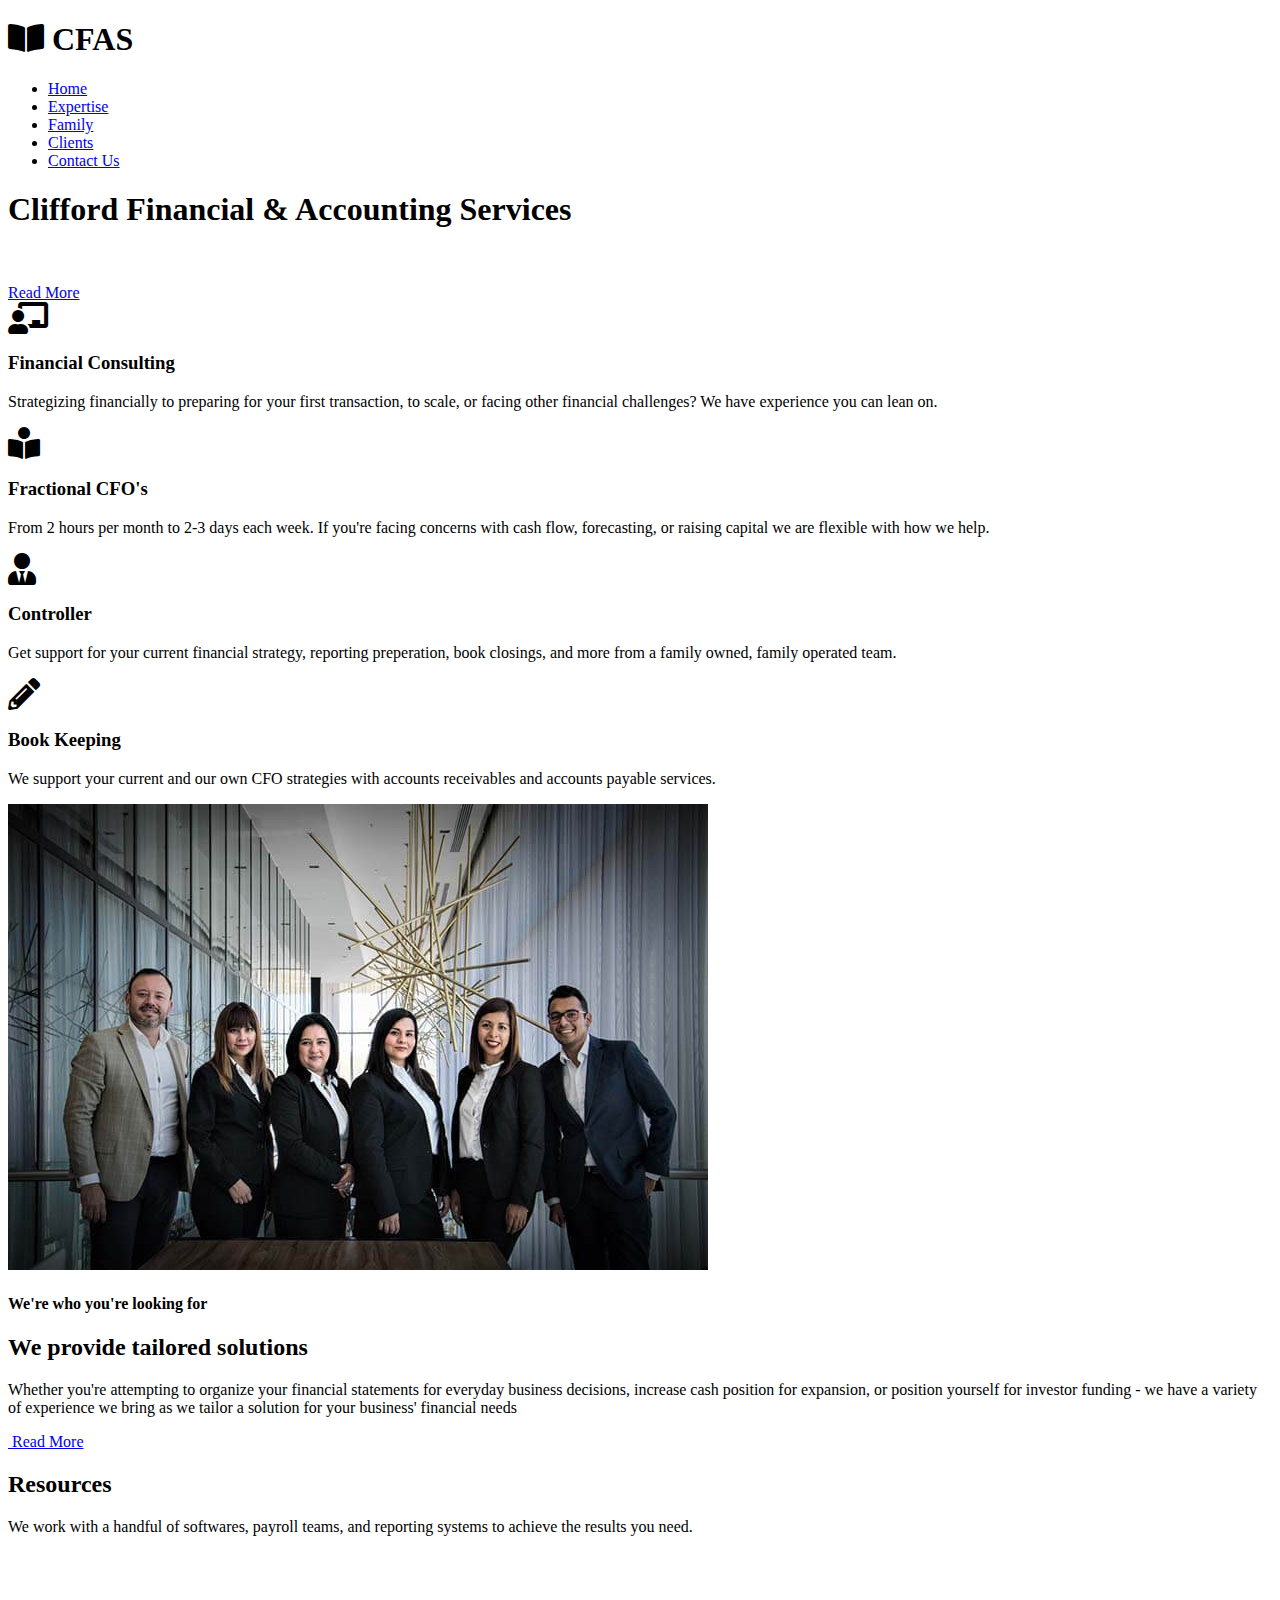
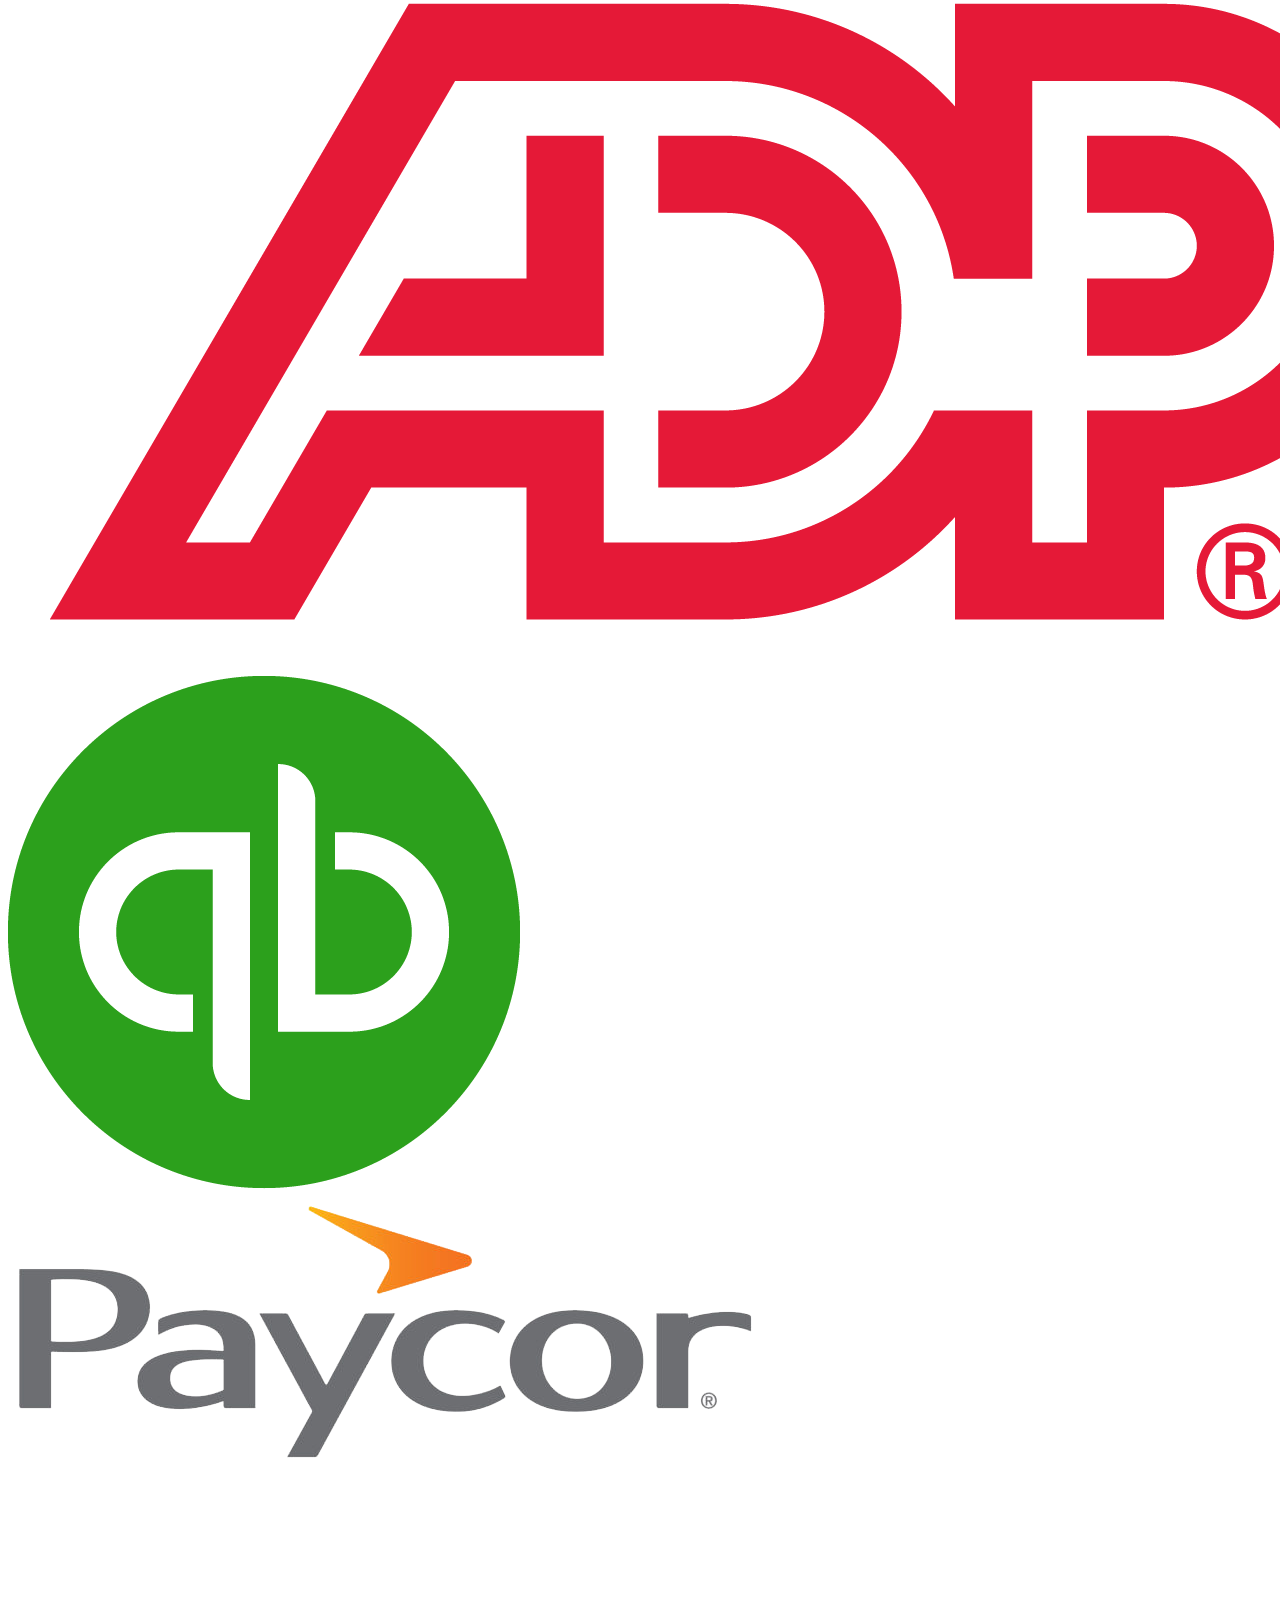
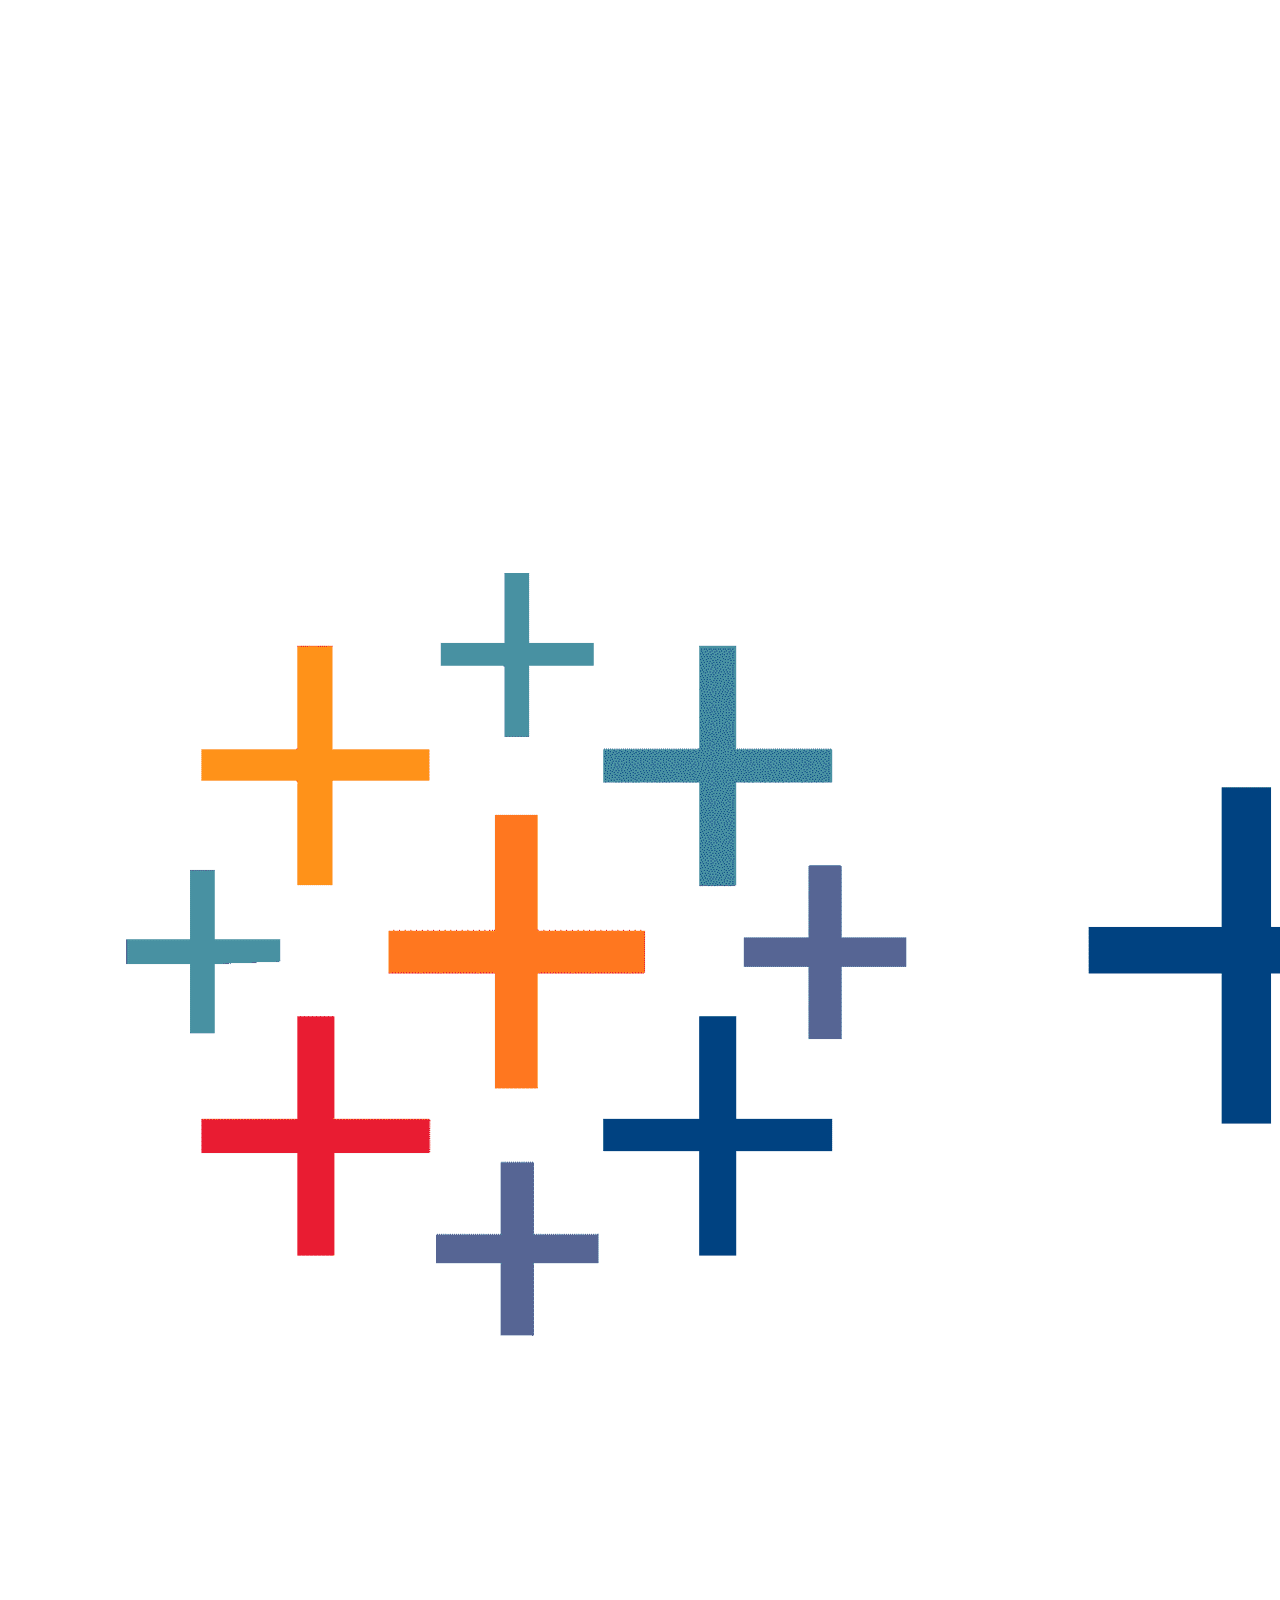
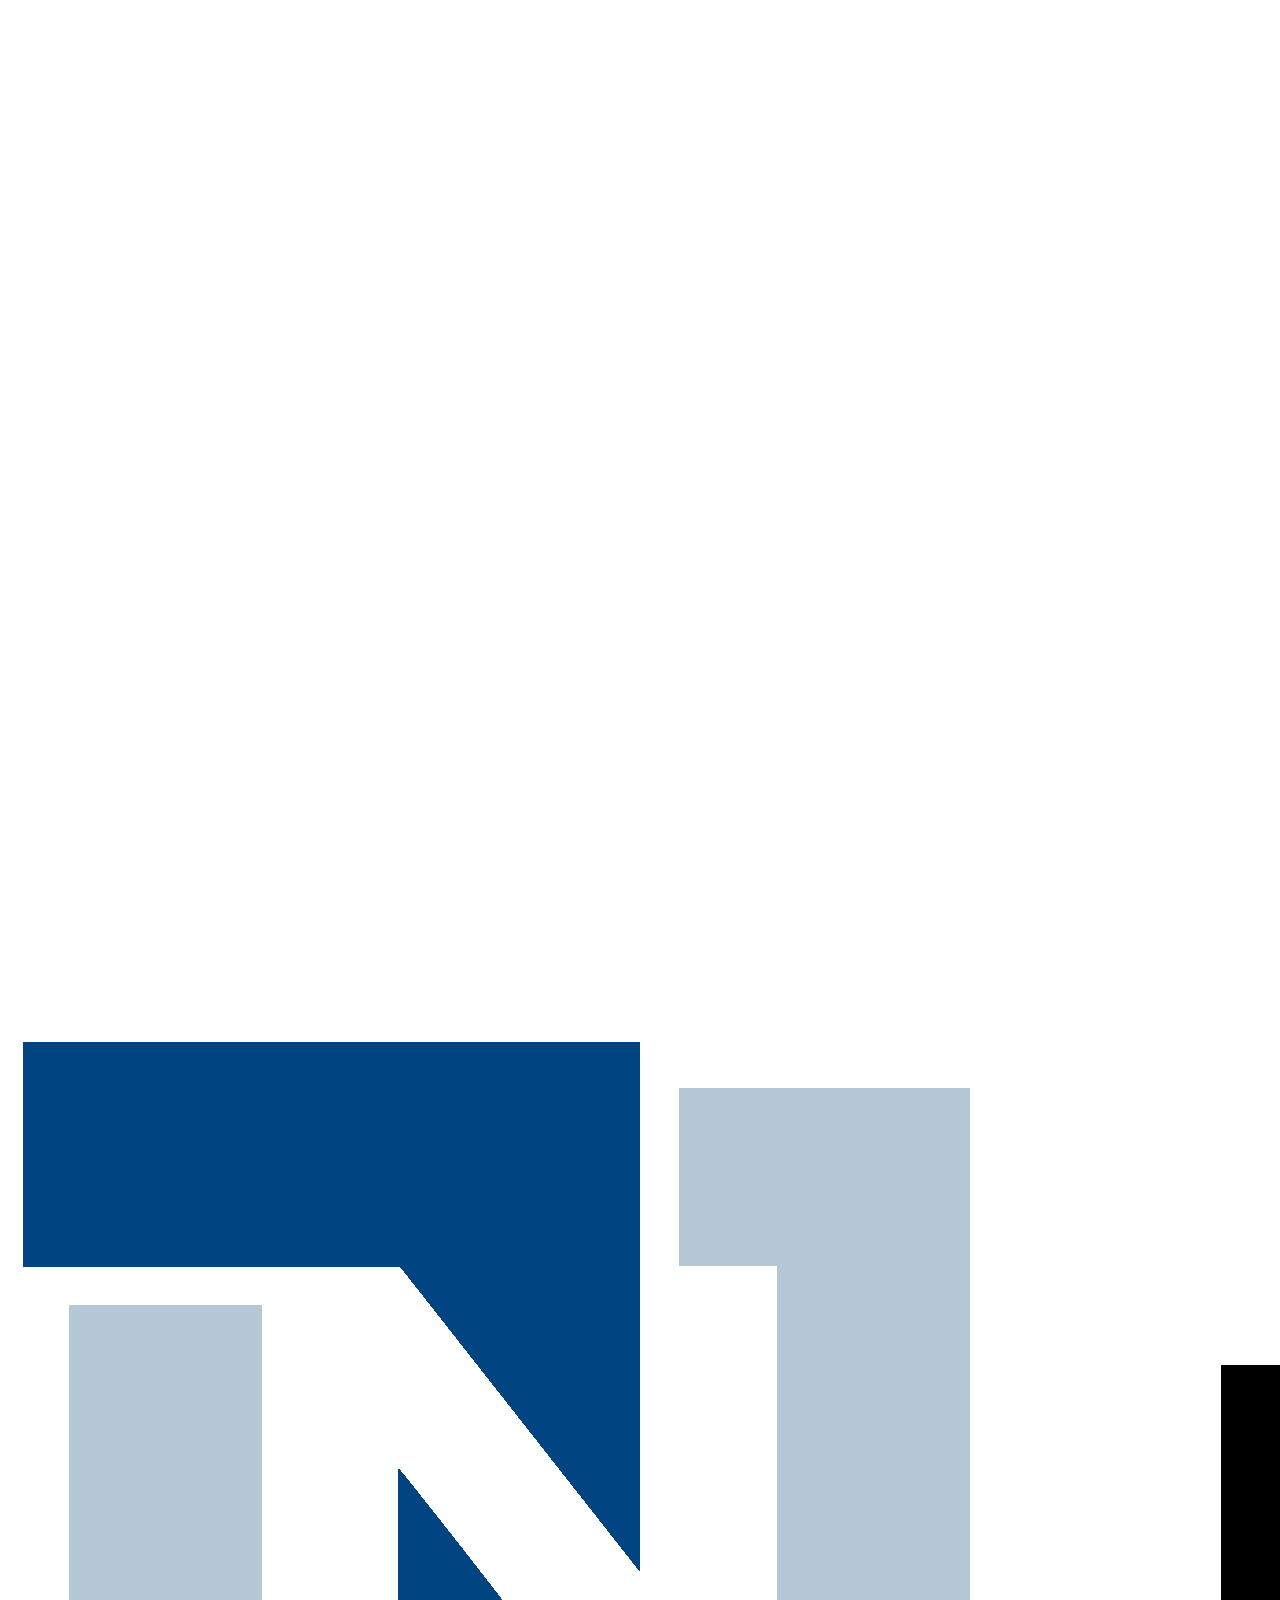
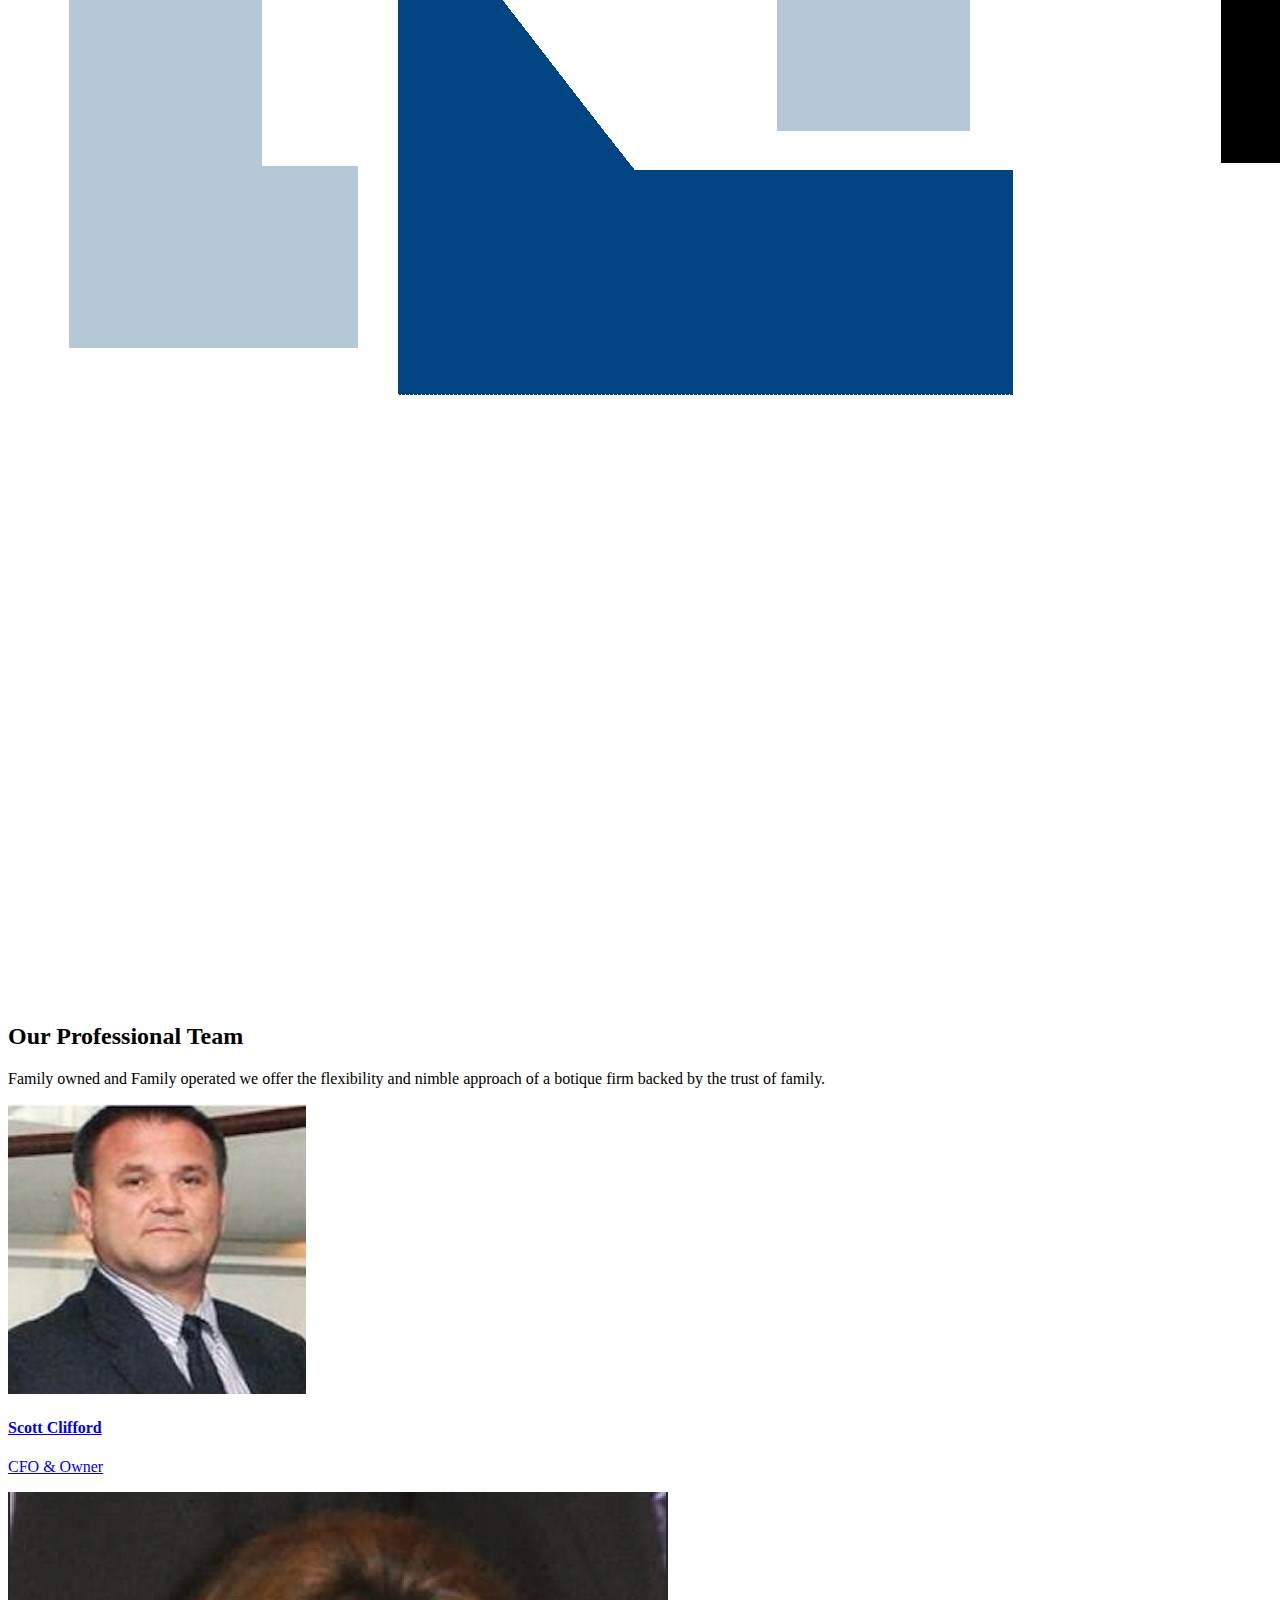
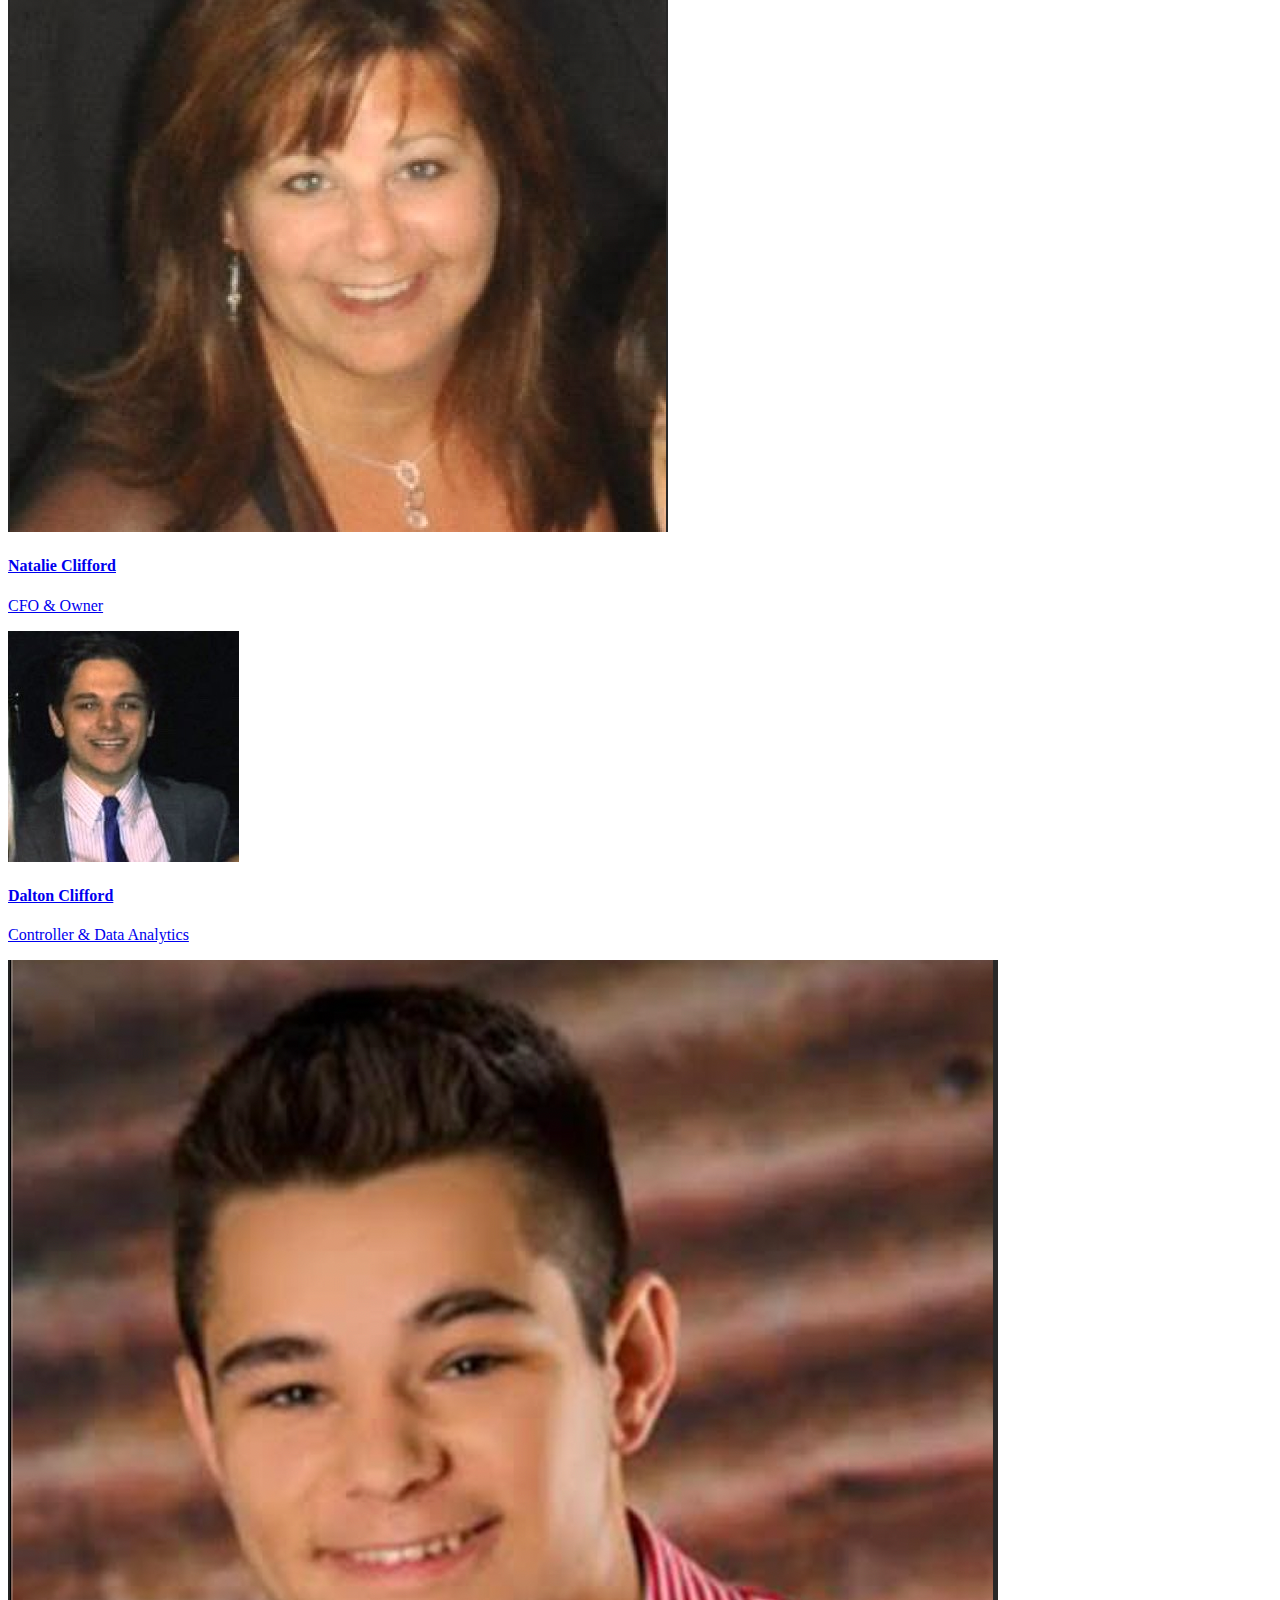
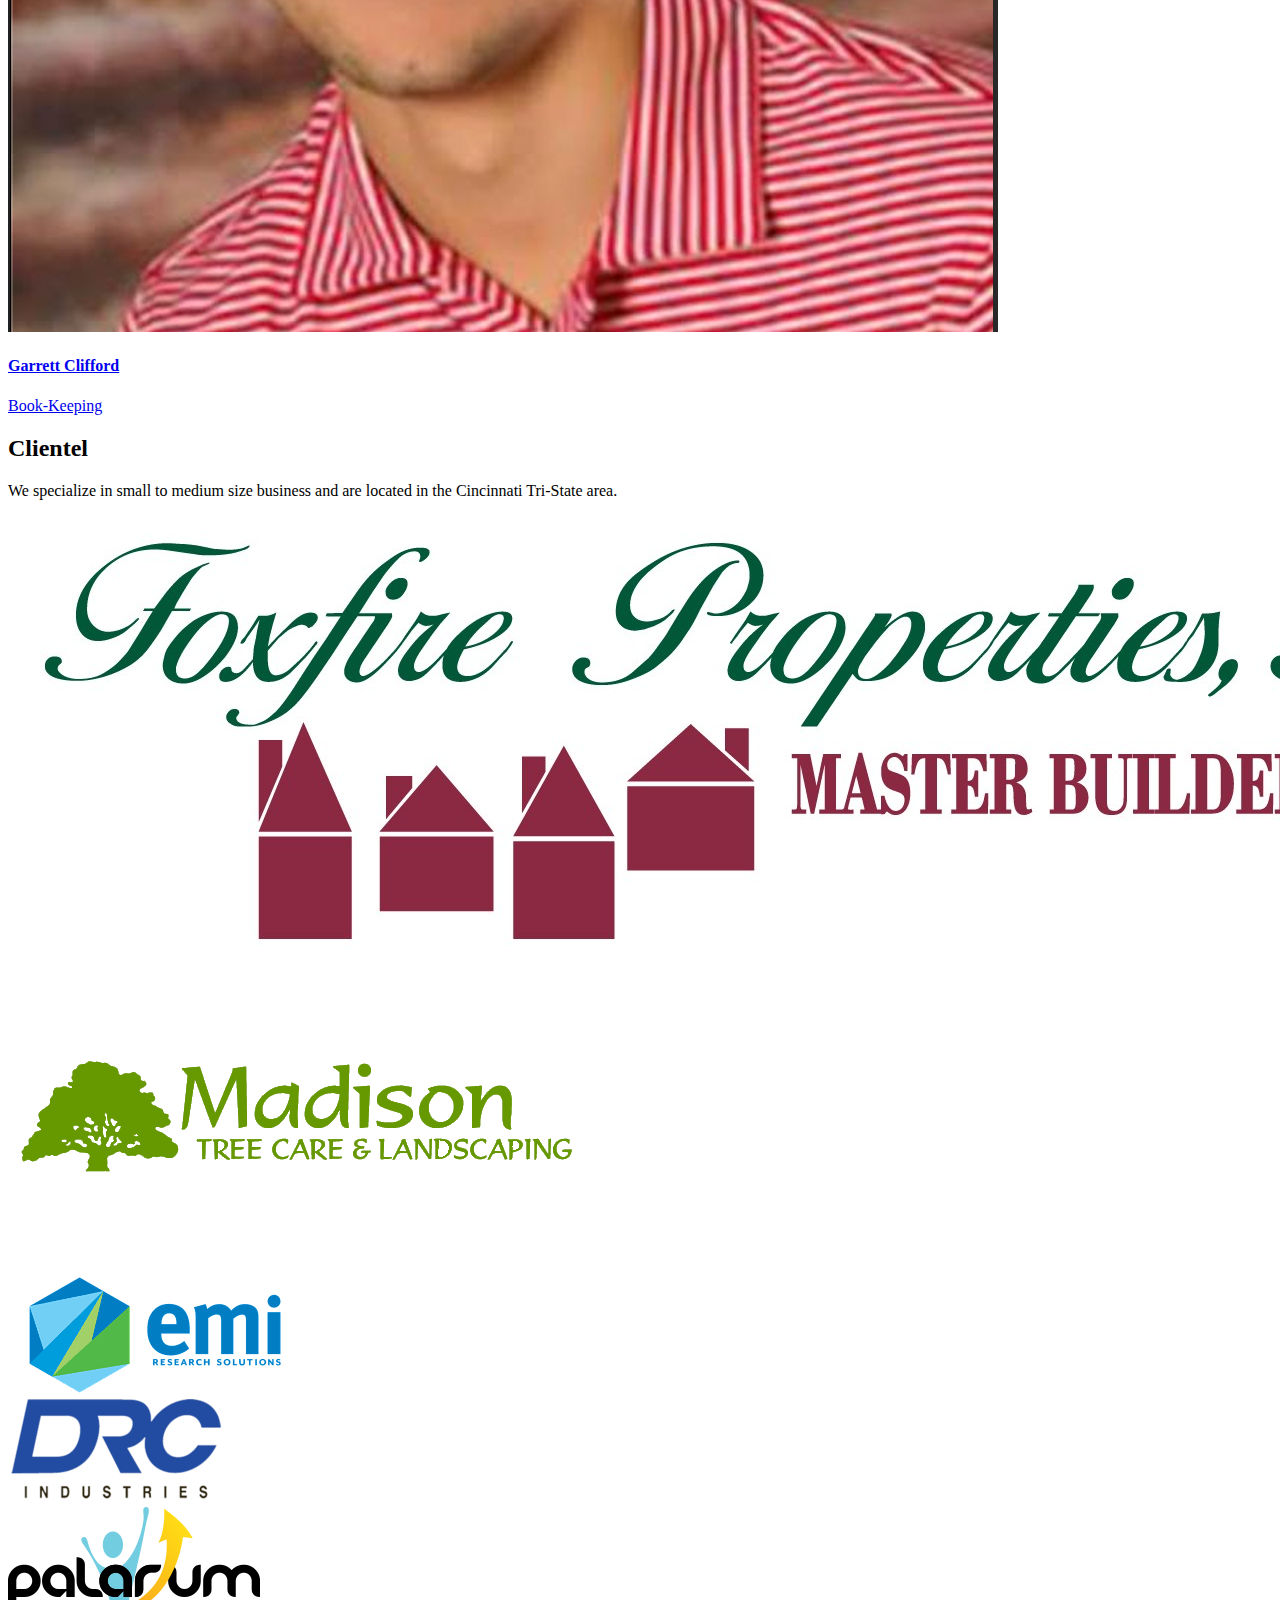
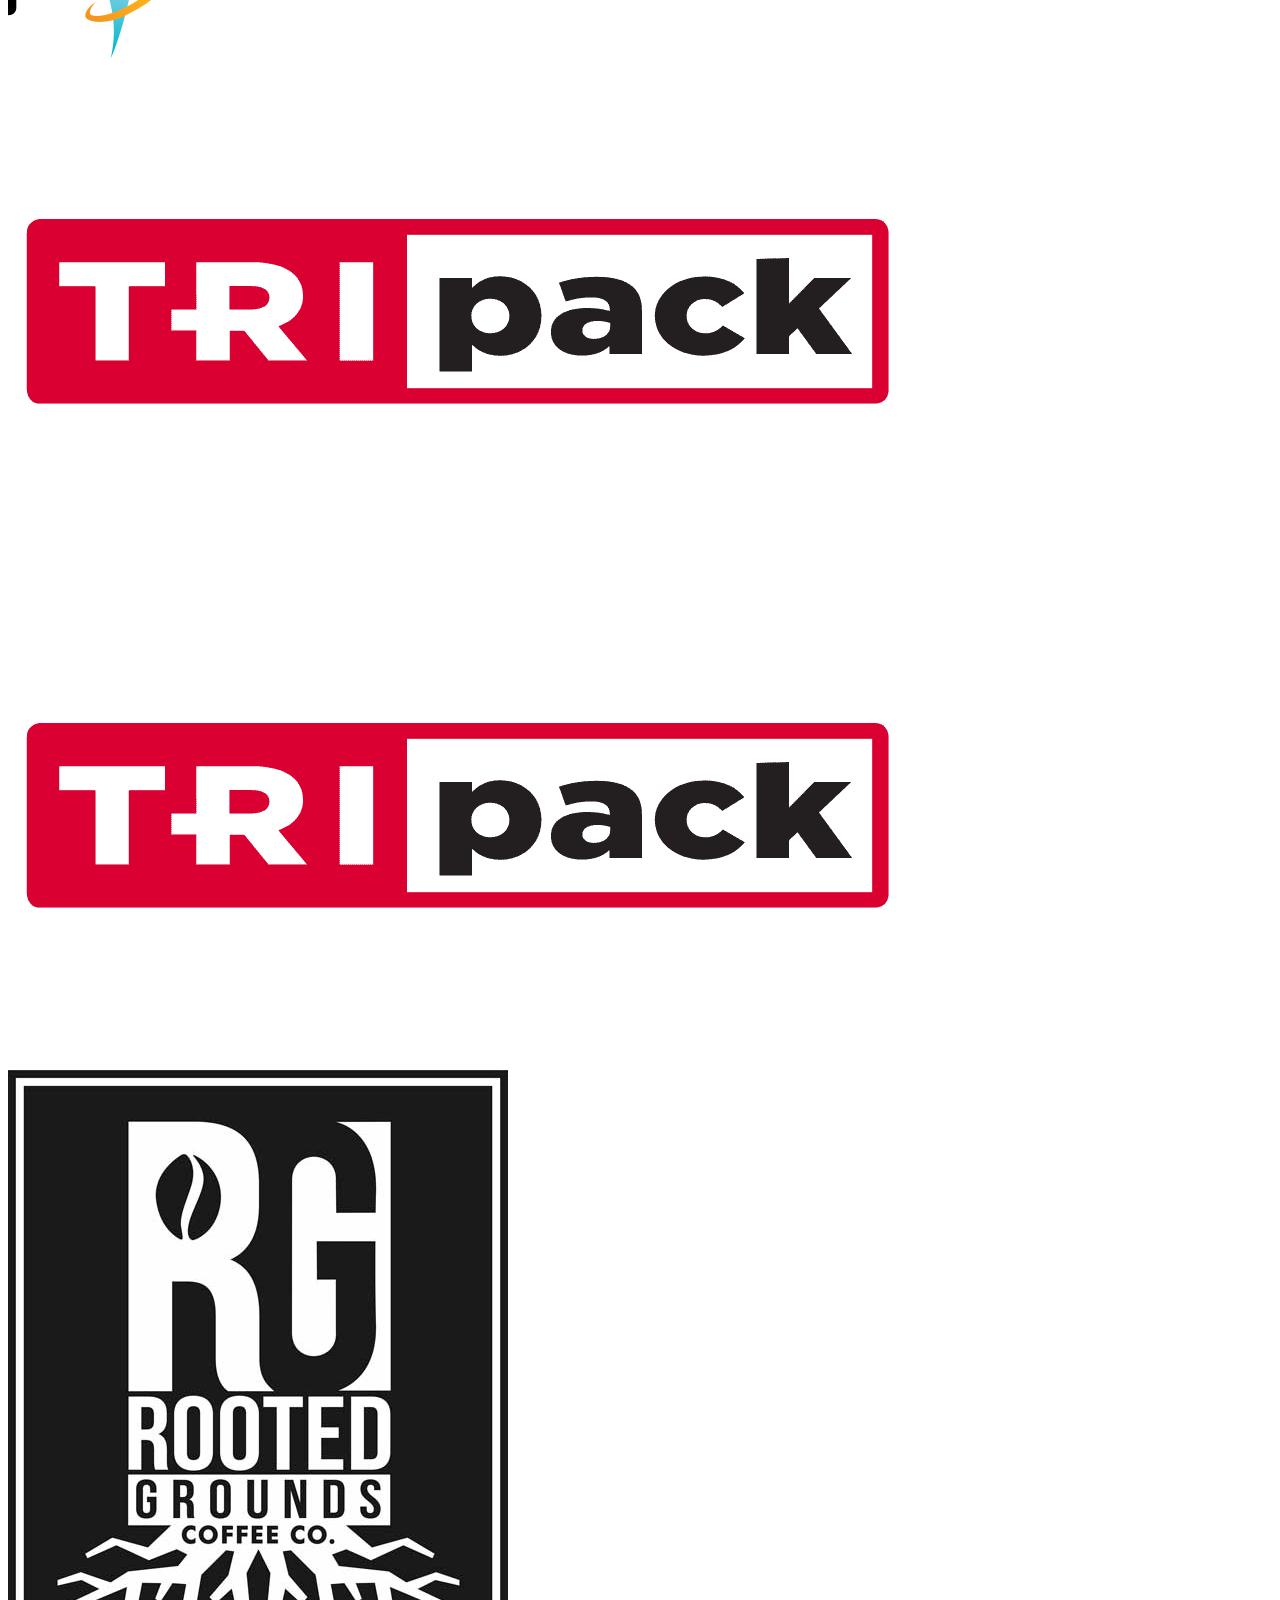
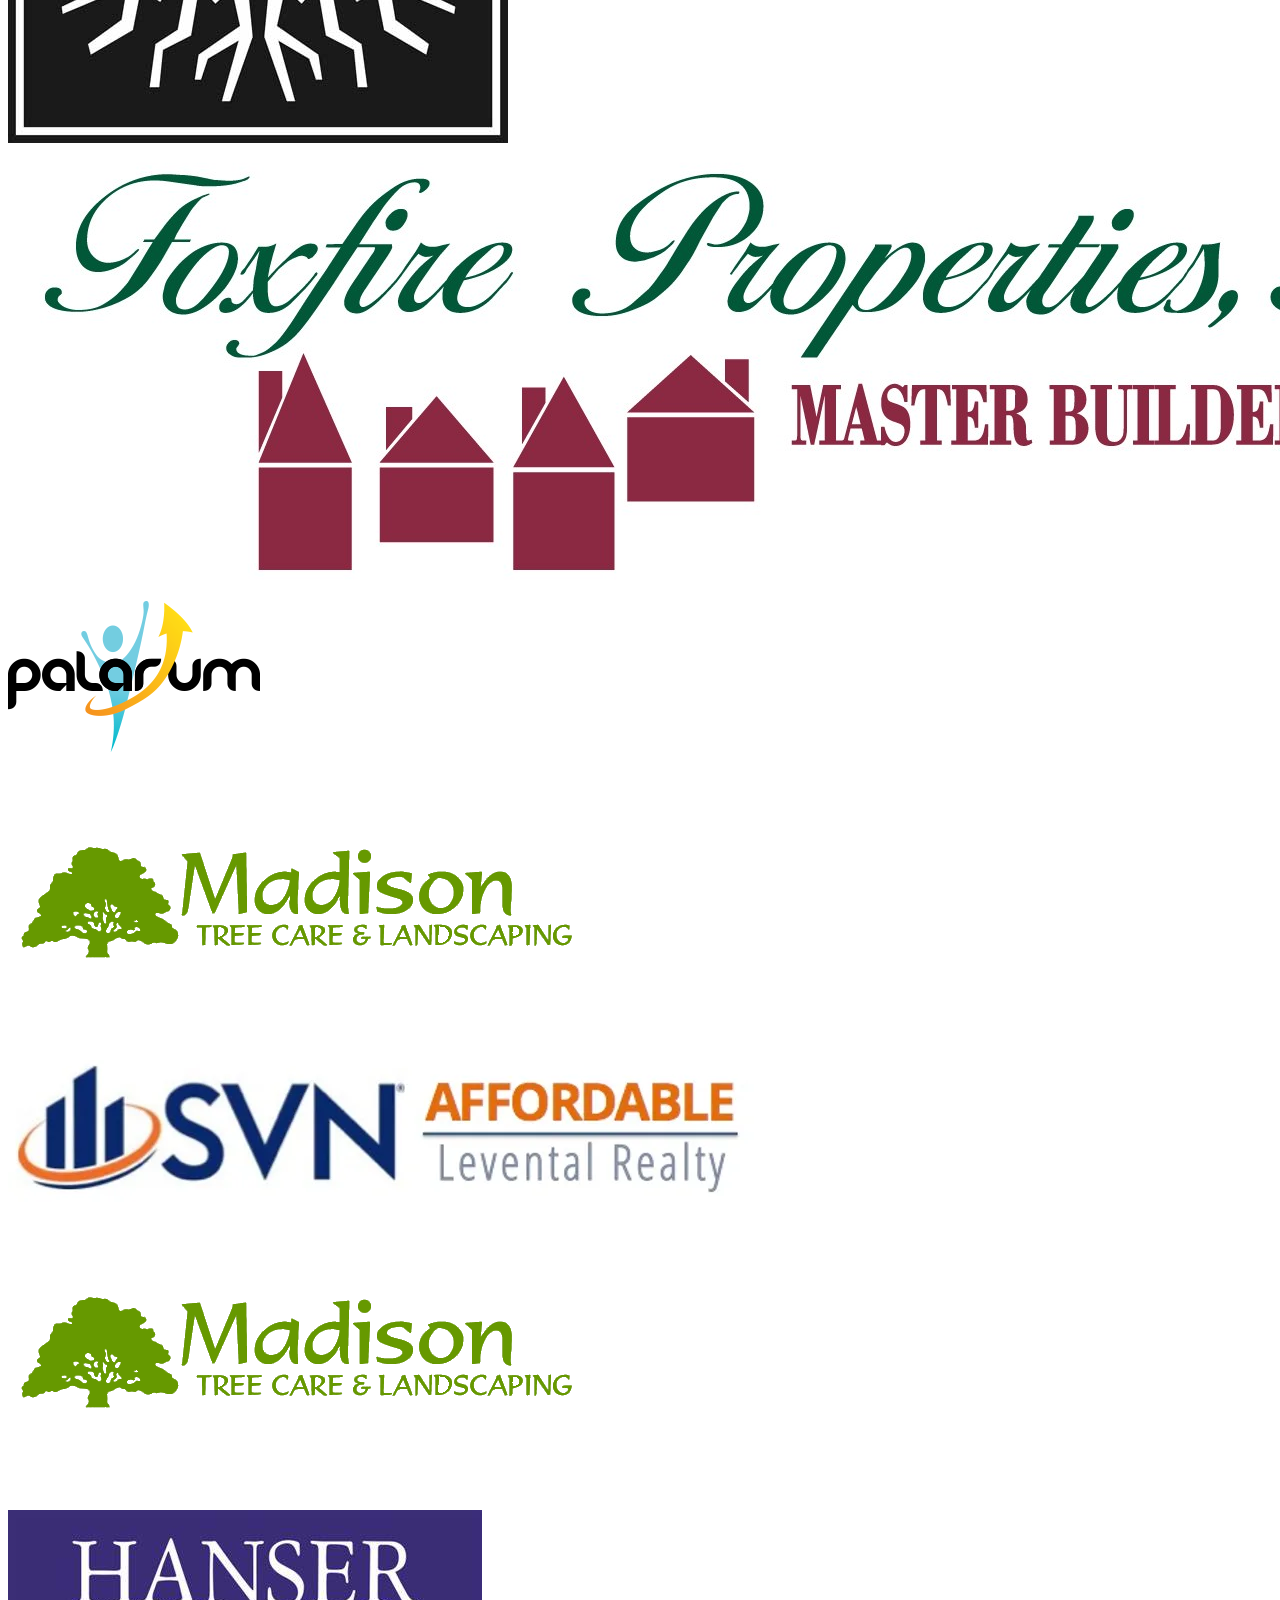
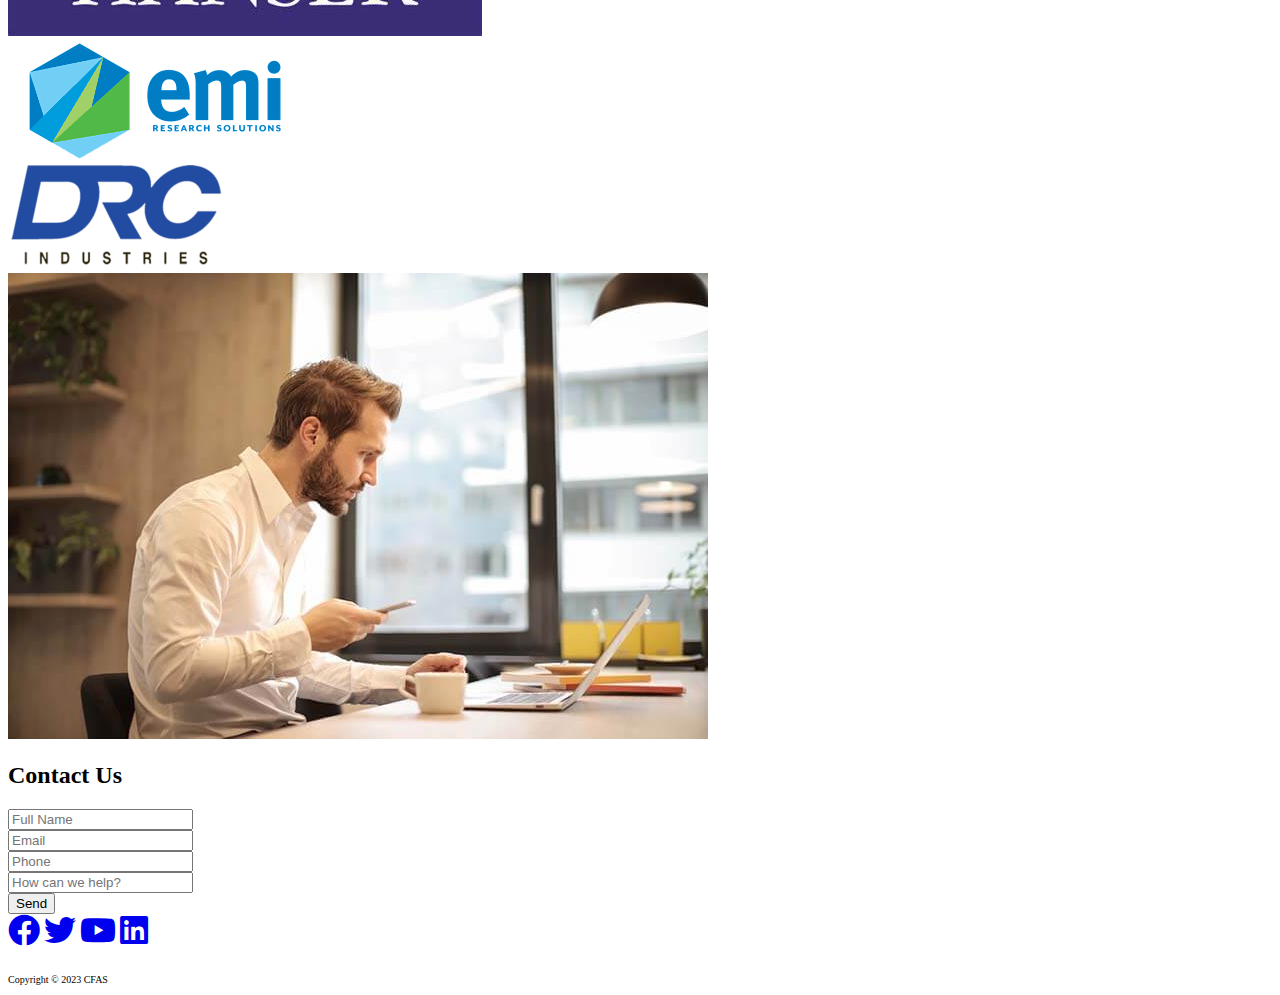
==== commit 9e484c37: "Add files via upload" ====
--- a/index.html
+++ b/index.html
@@ -85,7 +85,7 @@
             <div class="row">
                 <div class="column">
                     <div class="column-1">
-                        <img src="./image_resources/team/familyphoto.jpg" alt="" />
+                        <img src="./image_resources/home/people.jpg" alt="" />
                     </div>
                 </div>
                 <div class="column">
